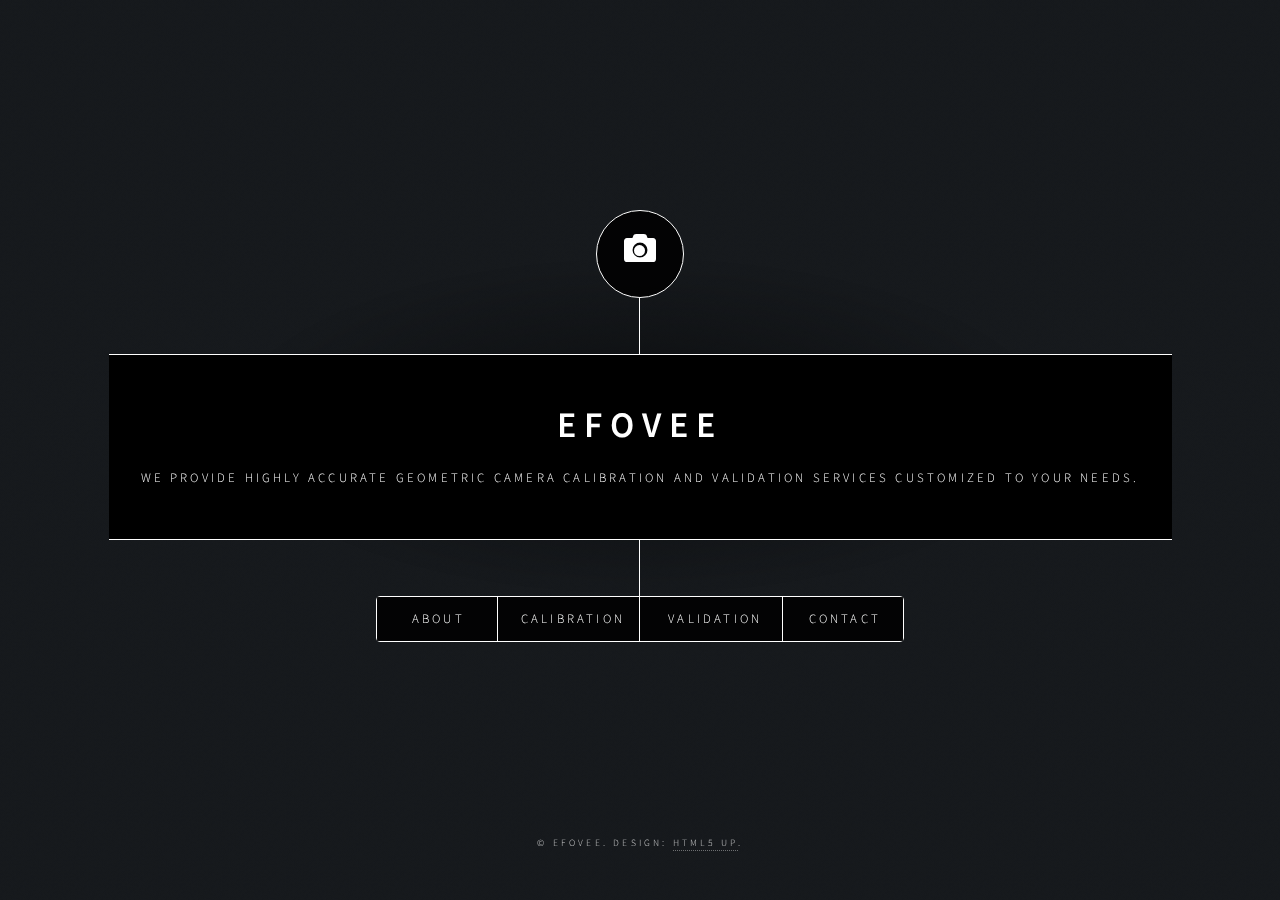
==== index.html @ 754b1de0 "updated gif on about section" ====
<!DOCTYPE HTML>
<!--
	Dimension by HTML5 UP
	html5up.net | @ajlkn
	Free for personal and commercial use under the CCA 3.0 license (html5up.net/license)
-->
<html>
	<head>
		<title>Efovee</title>
		<meta charset="utf-8" />
		<meta name="viewport" content="width=device-width, initial-scale=1, user-scalable=no" />
		<link rel="stylesheet" href="assets/css/main.css" />
		<link href="//maxcdn.bootstrapcdn.com/font-awesome/4.1.0/css/font-awesome.min.css" rel="stylesheet">
		<link href="https://use.fontawesome.com/releases/v5.7.2/css/all.css" rel="stylesheet">
		<noscript><link rel="stylesheet" href="assets/css/noscript.css" /></noscript>
	</head>
	<body class="is-preload">

		<!-- Wrapper -->
			<div id="wrapper">

				<!-- Header -->
					<header id="header">
						<div class="logo">
							<i class="fa fa-camera fa-2x"></i>
						</div>
						<div class="content">
							<div class="inner">
								<h1>Efovee</h1>
								<p>We provide highly accurate geometric camera calibration and validation services customized to your needs.</p>
							</div>
						</div>
						<nav>
							<ul>
								<li><a href="#About">About</a></li>
								<li><a href="#Calibration">Calibration</a></li>
								<li><a href="#Validation">Validation</a></li>
								<li><a href="#Contact">Contact</a></li>
								<!--<li><a href="#elements">Elements</a></li>-->
							</ul>
						</nav>
					</header>

				<!-- Main -->
					<div id="main">

						<!-- Intro -->
							<article id="About">
								<h2 class="major">About</h2>
								<!-- <span class="image main"><img width="100" src="images/legend.png" alt="" /></span> -->
								<p>Efovee provides custom geometric camera calibration and validation services for your camera's needs.</a></p>
								<p>Geometric calibration is becoming increasingly more important in machine vision industries such as automotive, aerospace, and many others. Machine vision cameras are rapidly improving in quality every year, but the demand for accuracy is increasingly stringent. At Efovee we strive to understand your camera's accuracy needs, and we provide meaningful feedback on what accuracies can be achieved - more than just reprojection error.</p>
								<span class="image main"><img src="images/captureplan_.gif" alt="" /></span>
								<p>&nbsp</p>
								<h3 style="text-align:center">Efovee currently provides the following services to its customers:</h3>
								<p>&nbsp</p>
								<i class="fa fa-camera" style="float:left"></i>
								<h4 style="text-indent: 25px">  Camera Calibration</h4>
								<p>Efovee calibrates your cameras for you. We provide custom calibration to get the highest accuracy camera model possible.</p>
								<i class="fa fa-ruler" style="float:left"></i>
								<h4 style="text-indent: 25px">  Benchmarking</h4>
								<p>Efovee tests your cameras to determine what accuracies can be achieved, to perform competitor analysis, or assess feasibility.</p>
								<i class="fa fa-sliders" style="float:left"></i>
								<h4 style="text-indent: 25px">  Validation and Analytics</h4>
								<p>Efovee validates your cameras at range providing you with a meaningful real world understanding of your camera's calibration accuracy.</p>
								<p>&nbsp</p>
								<h4 style="margin-bottom:25px">Efovee is currently working on the following features...</h4>
								<i class="fa fa-wifi" style="float:left"></i>
								<h4 style="text-indent: 25px">  Online API</h4>
								<p>If you already have your own calibration setup, you can call the Efovee API to calibrate your cameras.</p>
								<i class="fa fa-laptop-code" style="float:left"></i>
								<h4 style="text-indent: 25px">  Test Fixture</h4>
								<p>Efovee is developing a calibration machine that will automate the calibration process. Current calibration runtime is around 10-20 seconds depending on field of view.</p>
							</article>

						<!-- Work -->
							<article id="Calibration">
								<h2 class="major">Calibration</h2>
								<p>Efovee provides custom geometric calibration solutions to get the best accuracy model derived from your cameras. We are able to meet very tight accuracy requirements achieving accuracies orders of magnitude lower than open source alternatives and competitors.</p>
								<p>We achieve such accuracies by customizing unique solutions for every camera module. Our calibration process and software are very flexible, so Efovee is easily tailored to your needs for a quick turnaround time. Calibration statistics are also provided which will help you understand how your camera meaningfully performs in practice.</p>
								<h3>Calibration Example:</h3>
								<img src="images/legend.png" style="width:20%; margin-right:1.5%" align="right" alt="Legend - Red: Detected Points Green: Reprojected Points" />
								<body>
									<center><embed style='display:block' src="./images/image_0.html" height="500" width=100%></embed></center>
									<center><embed style='display:block' src="./images/image_1.html" height="500" width=100%></embed></center>
									<center><embed style='display:block' src="./images/image_2.html" height="500" width=100%></embed></center>
									<p>&nbsp</p>
									<center><embed style='display:block' src="./images/reprojection_error.png" width=100%></embed></center>
								</body>
								<p><b>*Lens: <a href="https://www.arducam.com/product/m40180h10-2/">Arducam M40180H10 (100deg)</a></b> | <b>Sensor: <a href="https://www.arducam.com/product/arducam-1080p-low-light-low-distortion-usb-camera-module-with-microphones-2mp-sony-cmos-imx323-mini-uvc-usb2-0-webcam-board-with-3-3ft-1m-cable-for-windows-linux-android-and-mac-os/">Sony IMX323</a></b></p>
								<h3>Results:</h3>
								<p><b>Focal Length (FLx, FLy): [782.4555721748328 781.1069995503218] <br>
								Principal Point (PPx, PPy): [942.6003209107129 , 550.7687616615057] <br>
								Center of Distortion (CoDx, CoDy): [944.872667906343 , 553.0388902378644] <br>
								Distortion Coefficients (k1....kn): [-8.62715229e-04, -6.58635305e-04, -7.96401981e-04, -4.27027830e-04, -2.81477023e-06, -9.33947521e-04]</b></p>
							</article>

						<!-- About -->
							<article id="Validation">
								<h2 class="major">Validation</h2>
								<p>Reprojection error is certainly a meaningful statistic ubiquitous to geometric camera calibration, but reprojection error may be biased by the bundle adjustment while estimating the parameters resulting in an inaccurate calibration. </p>
								<p>So how does the camera perform in reality?</p>
								<p>At Efovee, we validate cameras at range in order to provide you with meaningful statistics about how your camera is performing in reality. This test is done as means of validating a camera calibration ensuring that overall calibration accuracy is statistically significant.</p>
								<span class="image main"><img src="images/validation_setup.png" alt="" /></span>
								<center><embed style='display:block' src="./images/validation_images.jpg" width=100%></embed></center>
								<p>&nbsp</p>
								<center><embed style='display:block' src="./images/efovee_errorplot.png" width=100%></embed></center>
								<p><b>*Lens: <a href="https://www.arducam.com/product/m40180h10-2/">Arducam M40180H10 (100deg)</a></b> | <b>Sensor: <a href="https://www.arducam.com/product/arducam-1080p-low-light-low-distortion-usb-camera-module-with-microphones-2mp-sony-cmos-imx323-mini-uvc-usb2-0-webcam-board-with-3-3ft-1m-cable-for-windows-linux-android-and-mac-os/">Sony IMX323</a></b></p>
								<center><embed style='display:block' src="./images/reprojectionerror.html" width=100%></embed></center>
								<p>&nbsp</p>
								<h3><b><u>OpenCV Comparison</u></b></h3>
								<p>It can be seen that Efovee's method is 100 times more accurate than open source alternatives - such as OpenCV - which is accurate on the order of meters, not millimeters. 20% error is equal to 1.4m measured to model distance error.</p>
								<center><embed style='display:block' src="./images/opencv_errorplot.png" width=100%></embed></center>
								<p>&nbsp</p>
								<h4>Typical Recommended OpenCV Capture Plan</h4>
								<span class="image main"><img src="images/opencv_captureplan.png" alt="" /></span>
							</article>

						<!-- Contact -->
							<article id="Contact">
								<h2 class="major">Contact</h2>
								<form method="post" action="https://formsubmit.co/e025fb56659c5836b9d246b00911af29">
									<div class="fields">
										<div class="field half">
											<label for="name">Name</label>
											<input type="text" name="name" id="name" />
										</div>
										<div class="field half">
											<label for="email">Email</label>
											<input type="text" name="email" id="email" />
										</div>
										<div class="field">
											<label for="message">Message</label>
											<textarea name="message" id="message" rows="4"></textarea>
										</div>
									</div>
									<ul class="actions">
										<li><input type="submit" value="Send Message" class="primary" /></li>
										<li><input type="reset" value="Reset" /></li>
									</ul>
								</form>
								<ul class="icons">
									<!-- <li><a href="#" class="icon brands fa-twitter"><span class="label">Twitter</span></a></li>
									<li><a href="#" class="icon brands fa-facebook-f"><span class="label">Facebook</span></a></li>
									<li><a href="#" class="icon brands fa-instagram"><span class="label">Instagram</span></a></li>
									<li><a href="#" class="icon brands fa-github"><span class="label">GitHub</span></a></li> -->
								</ul>
							</article>

						<!-- Elements -->
							<article id="elements">
								<h2 class="major">Elements</h2>

								<section>
									<h3 class="major">Text</h3>
									<p>This is <b>bold</b> and this is <strong>strong</strong>. This is <i>italic</i> and this is <em>emphasized</em>.
									This is <sup>superscript</sup> text and this is <sub>subscript</sub> text.
									This is <u>underlined</u> and this is code: <code>for (;;) { ... }</code>. Finally, <a href="#">this is a link</a>.</p>
									<hr />
									<h2>Heading Level 2</h2>
									<h3>Heading Level 3</h3>
									<h4>Heading Level 4</h4>
									<h5>Heading Level 5</h5>
									<h6>Heading Level 6</h6>
									<hr />
									<h4>Blockquote</h4>
									<blockquote>Fringilla nisl. Donec accumsan interdum nisi, quis tincidunt felis sagittis eget tempus euismod. Vestibulum ante ipsum primis in faucibus vestibulum. Blandit adipiscing eu felis iaculis volutpat ac adipiscing accumsan faucibus. Vestibulum ante ipsum primis in faucibus lorem ipsum dolor sit amet nullam adipiscing eu felis.</blockquote>
									<h4>Preformatted</h4>
									<pre><code>i = 0;

while (!deck.isInOrder()) {
    print 'Iteration ' + i;
    deck.shuffle();
    i++;
}

print 'It took ' + i + ' iterations to sort the deck.';</code></pre>
								</section>

								<section>
									<h3 class="major">Lists</h3>

									<h4>Unordered</h4>
									<ul>
										<li>Dolor pulvinar etiam.</li>
										<li>Sagittis adipiscing.</li>
										<li>Felis enim feugiat.</li>
									</ul>

									<h4>Alternate</h4>
									<ul class="alt">
										<li>Dolor pulvinar etiam.</li>
										<li>Sagittis adipiscing.</li>
										<li>Felis enim feugiat.</li>
									</ul>

									<h4>Ordered</h4>
									<ol>
										<li>Dolor pulvinar etiam.</li>
										<li>Etiam vel felis viverra.</li>
										<li>Felis enim feugiat.</li>
										<li>Dolor pulvinar etiam.</li>
										<li>Etiam vel felis lorem.</li>
										<li>Felis enim et feugiat.</li>
									</ol>
									<h4>Icons</h4>
									<ul class="icons">
										<li><a href="#" class="icon brands fa-twitter"><span class="label">Twitter</span></a></li>
										<li><a href="#" class="icon brands fa-facebook-f"><span class="label">Facebook</span></a></li>
										<li><a href="#" class="icon brands fa-instagram"><span class="label">Instagram</span></a></li>
										<li><a href="#" class="icon brands fa-github"><span class="label">Github</span></a></li>
									</ul>

									<h4>Actions</h4>
									<ul class="actions">
										<li><a href="#" class="button primary">Default</a></li>
										<li><a href="#" class="button">Default</a></li>
									</ul>
									<ul class="actions stacked">
										<li><a href="#" class="button primary">Default</a></li>
										<li><a href="#" class="button">Default</a></li>
									</ul>
								</section>

								<section>
									<h3 class="major">Table</h3>
									<h4>Default</h4>
									<div class="table-wrapper">
										<table>
											<thead>
												<tr>
													<th>Name</th>
													<th>Description</th>
													<th>Price</th>
												</tr>
											</thead>
											<tbody>
												<tr>
													<td>Item One</td>
													<td>Ante turpis integer aliquet porttitor.</td>
													<td>29.99</td>
												</tr>
												<tr>
													<td>Item Two</td>
													<td>Vis ac commodo adipiscing arcu aliquet.</td>
													<td>19.99</td>
												</tr>
												<tr>
													<td>Item Three</td>
													<td> Morbi faucibus arcu accumsan lorem.</td>
													<td>29.99</td>
												</tr>
												<tr>
													<td>Item Four</td>
													<td>Vitae integer tempus condimentum.</td>
													<td>19.99</td>
												</tr>
												<tr>
													<td>Item Five</td>
													<td>Ante turpis integer aliquet porttitor.</td>
													<td>29.99</td>
												</tr>
											</tbody>
											<tfoot>
												<tr>
													<td colspan="2"></td>
													<td>100.00</td>
												</tr>
											</tfoot>
										</table>
									</div>

									<h4>Alternate</h4>
									<div class="table-wrapper">
										<table class="alt">
											<thead>
												<tr>
													<th>Name</th>
													<th>Description</th>
													<th>Price</th>
												</tr>
											</thead>
											<tbody>
												<tr>
													<td>Item One</td>
													<td>Ante turpis integer aliquet porttitor.</td>
													<td>29.99</td>
												</tr>
												<tr>
													<td>Item Two</td>
													<td>Vis ac commodo adipiscing arcu aliquet.</td>
													<td>19.99</td>
												</tr>
												<tr>
													<td>Item Three</td>
													<td> Morbi faucibus arcu accumsan lorem.</td>
													<td>29.99</td>
												</tr>
												<tr>
													<td>Item Four</td>
													<td>Vitae integer tempus condimentum.</td>
													<td>19.99</td>
												</tr>
												<tr>
													<td>Item Five</td>
													<td>Ante turpis integer aliquet porttitor.</td>
													<td>29.99</td>
												</tr>
											</tbody>
											<tfoot>
												<tr>
													<td colspan="2"></td>
													<td>100.00</td>
												</tr>
											</tfoot>
										</table>
									</div>
								</section>

								<section>
									<h3 class="major">Buttons</h3>
									<ul class="actions">
										<li><a href="#" class="button primary">Primary</a></li>
										<li><a href="#" class="button">Default</a></li>
									</ul>
									<ul class="actions">
										<li><a href="#" class="button">Default</a></li>
										<li><a href="#" class="button small">Small</a></li>
									</ul>
									<ul class="actions">
										<li><a href="#" class="button primary icon solid fa-download">Icon</a></li>
										<li><a href="#" class="button icon solid fa-download">Icon</a></li>
									</ul>
									<ul class="actions">
										<li><span class="button primary disabled">Disabled</span></li>
										<li><span class="button disabled">Disabled</span></li>
									</ul>
								</section>

								<section>
									<h3 class="major">Form</h3>
									<form method="post" action="#">
										<div class="fields">
											<div class="field half">
												<label for="demo-name">Name</label>
												<input type="text" name="demo-name" id="demo-name" value="" placeholder="Jane Doe" />
											</div>
											<div class="field half">
												<label for="demo-email">Email</label>
												<input type="email" name="demo-email" id="demo-email" value="" placeholder="jane@untitled.tld" />
											</div>
											<div class="field">
												<label for="demo-category">Category</label>
												<select name="demo-category" id="demo-category">
													<option value="">-</option>
													<option value="1">Manufacturing</option>
													<option value="1">Shipping</option>
													<option value="1">Administration</option>
													<option value="1">Human Resources</option>
												</select>
											</div>
											<div class="field half">
												<input type="radio" id="demo-priority-low" name="demo-priority" checked>
												<label for="demo-priority-low">Low</label>
											</div>
											<div class="field half">
												<input type="radio" id="demo-priority-high" name="demo-priority">
												<label for="demo-priority-high">High</label>
											</div>
											<div class="field half">
												<input type="checkbox" id="demo-copy" name="demo-copy">
												<label for="demo-copy">Email me a copy</label>
											</div>
											<div class="field half">
												<input type="checkbox" id="demo-human" name="demo-human" checked>
												<label for="demo-human">Not a robot</label>
											</div>
											<div class="field">
												<label for="demo-message">Message</label>
												<textarea name="demo-message" id="demo-message" placeholder="Enter your message" rows="6"></textarea>
											</div>
										</div>
										<ul class="actions">
											<li><input type="submit" value="Send Message" class="primary" /></li>
											<li><input type="reset" value="Reset" /></li>
										</ul>
									</form>
								</section>

							</article>

					</div>

				<!-- Footer -->
					<footer id="footer">
						<p class="copyright">&copy; Efovee. Design: <a href="https://html5up.net">HTML5 UP</a>.</p>
					</footer>

			</div>

		<!-- BG -->
			<div id="bg"></div>

		<!-- Scripts -->
			<script src="assets/js/jquery.min.js"></script>
			<script src="assets/js/browser.min.js"></script>
			<script src="assets/js/breakpoints.min.js"></script>
			<script src="assets/js/util.js"></script>
			<script src="assets/js/main.js"></script>

	</body>
</html>
---- assets/css/main.css ----
@import url(fontawesome-all.min.css);
@import url("https://fonts.googleapis.com/css?family=Source+Sans+Pro:300italic,600italic,300,600");

/*
	Dimension by HTML5 UP
	html5up.net | @ajlkn
	Free for personal and commercial use under the CCA 3.0 license (html5up.net/license)
*/

html, body, div, span, applet, object,
iframe, h1, h2, h3, h4, h5, h6, p, blockquote,
pre, a, abbr, acronym, address, big, cite,
code, del, dfn, em, img, ins, kbd, q, s, samp,
small, strike, strong, sub, sup, tt, var, b,
u, i, center, dl, dt, dd, ol, ul, li, fieldset,
form, label, legend, table, caption, tbody,
tfoot, thead, tr, th, td, article, aside,
canvas, details, embed, figure, figcaption,
footer, header, hgroup, menu, nav, output, ruby,
section, summary, time, mark, audio, video {
	margin: 0;
	padding: 0;
	border: 0;
	font-size: 100%;
	font: inherit;
	vertical-align: baseline;}

article, aside, details, figcaption, figure,
footer, header, hgroup, menu, nav, section {
	display: block;}

body {
	line-height: 1;
}

ol, ul {
	list-style: none;
}

blockquote, q {
	quotes: none;
}

	blockquote:before, blockquote:after, q:before, q:after {
		content: '';
		content: none;
	}

table {
	border-collapse: collapse;
	border-spacing: 0;
}

body {
	-webkit-text-size-adjust: none;
}

mark {
	background-color: transparent;
	color: inherit;
}

input::-moz-focus-inner {
	border: 0;
	padding: 0;
}

input, select, textarea {
	-moz-appearance: none;
	-webkit-appearance: none;
	-ms-appearance: none;
	appearance: none;
}

/* Basic */

	@-ms-viewport {
		width: device-width;
	}

	@media screen and (max-width: 480px) {

		html, body {
			min-width: 320px;
		}

	}

	html {
		box-sizing: border-box;
	}

	*, *:before, *:after {
		box-sizing: inherit;
	}

	body {
		background: #1b1f22;
	}

		body.is-preload *, body.is-preload *:before, body.is-preload *:after {
			-moz-animation: none !important;
			-webkit-animation: none !important;
			-ms-animation: none !important;
			animation: none !important;
			-moz-transition: none !important;
			-webkit-transition: none !important;
			-ms-transition: none !important;
			transition: none !important;
		}

/* Type */

	html {
		font-size: 16pt;
	}

		@media screen and (max-width: 1680px) {

			html {
				font-size: 12pt;
			}

		}

		@media screen and (max-width: 736px) {

			html {
				font-size: 11pt;
			}

		}

		@media screen and (max-width: 360px) {

			html {
				font-size: 10pt;
			}

		}

	body, input, select, textarea {
		color: #ffffff;
		font-family: "Source Sans Pro", sans-serif;
		font-weight: 300;
		font-size: 1rem;
		line-height: 1.65;
	}

	a {
		-moz-transition: color 0.2s ease-in-out, background-color 0.2s ease-in-out, border-bottom-color 0.2s ease-in-out;
		-webkit-transition: color 0.2s ease-in-out, background-color 0.2s ease-in-out, border-bottom-color 0.2s ease-in-out;
		-ms-transition: color 0.2s ease-in-out, background-color 0.2s ease-in-out, border-bottom-color 0.2s ease-in-out;
		transition: color 0.2s ease-in-out, background-color 0.2s ease-in-out, border-bottom-color 0.2s ease-in-out;
		border-bottom: dotted 1px rgba(255, 255, 255, 0.5);
		text-decoration: none;
		color: inherit;
	}

		a:hover {
			border-bottom-color: transparent;
		}

	strong, b {
		color: #ffffff;
		font-weight: 600;
	}

	em, i {
		font-style: italic;
	}

	p {
		margin: 0 0 2rem 0;
	}

	h1, h2, h3, h4, h5, h6 {
		color: #ffffff;
		font-weight: 600;
		line-height: 1.5;
		margin: 0 0 1rem 0;
		text-transform: uppercase;
		letter-spacing: 0.2rem;
	}

		h1 a, h2 a, h3 a, h4 a, h5 a, h6 a {
			color: inherit;
			text-decoration: none;
		}

		h1.major, h2.major, h3.major, h4.major, h5.major, h6.major {
			border-bottom: solid 1px #ffffff;
			width: -moz-max-content;
			width: -webkit-max-content;
			width: -ms-max-content;
			width: max-content;
			padding-bottom: 0.5rem;
			margin: 0 0 2rem 0;
		}

	h1 {
		font-size: 2.25rem;
		line-height: 1.3;
		letter-spacing: 0.5rem;
	}

	h2 {
		font-size: 1.5rem;
		line-height: 1.4;
		letter-spacing: 0.5rem;
	}

	h3 {
		font-size: 1rem;
	}

	h4 {
		font-size: 0.8rem;
	}

	h5 {
		font-size: 0.7rem;
	}

	h6 {
		font-size: 0.6rem;
	}

	@media screen and (max-width: 736px) {

		h1 {
			font-size: 1.75rem;
			line-height: 1.4;
		}

		h2 {
			font-size: 1.25em;
			line-height: 1.5;
		}

	}

	sub {
		font-size: 0.8rem;
		position: relative;
		top: 0.5rem;
	}

	sup {
		font-size: 0.8rem;
		position: relative;
		top: -0.5rem;
	}

	blockquote {
		border-left: solid 4px #ffffff;
		font-style: italic;
		margin: 0 0 2rem 0;
		padding: 0.5rem 0 0.5rem 2rem;
	}

	code {
		background: rgba(255, 255, 255, 0.075);
		border-radius: 4px;
		font-family: "Courier New", monospace;
		font-size: 0.9rem;
		margin: 0 0.25rem;
		padding: 0.25rem 0.65rem;
	}

	pre {
		-webkit-overflow-scrolling: touch;
		font-family: "Courier New", monospace;
		font-size: 0.9rem;
		margin: 0 0 2rem 0;
	}

		pre code {
			display: block;
			line-height: 1.75;
			padding: 1rem 1.5rem;
			overflow-x: auto;
		}

	hr {
		border: 0;
		border-bottom: solid 1px #ffffff;
		margin: 2.75rem 0;
	}

	.align-left {
		text-align: left;
	}

	.align-center {
		text-align: center;
	}

	.align-right {
		text-align: right;
	}

/* Form */

	form {
		margin: 0 0 2rem 0;
	}

		form > :last-child {
			margin-bottom: 0;
		}

		form > .fields {
			display: -moz-flex;
			display: -webkit-flex;
			display: -ms-flex;
			display: flex;
			-moz-flex-wrap: wrap;
			-webkit-flex-wrap: wrap;
			-ms-flex-wrap: wrap;
			flex-wrap: wrap;
			width: calc(100% + 3rem);
			margin: -1.5rem 0 2rem -1.5rem;
		}

			form > .fields > .field {
				-moz-flex-grow: 0;
				-webkit-flex-grow: 0;
				-ms-flex-grow: 0;
				flex-grow: 0;
				-moz-flex-shrink: 0;
				-webkit-flex-shrink: 0;
				-ms-flex-shrink: 0;
				flex-shrink: 0;
				padding: 1.5rem 0 0 1.5rem;
				width: calc(100% - 1.5rem);
			}

				form > .fields > .field.half {
					width: calc(50% - 0.75rem);
				}

				form > .fields > .field.third {
					width: calc(100%/3 - 0.5rem);
				}

				form > .fields > .field.quarter {
					width: calc(25% - 0.375rem);
				}

		@media screen and (max-width: 480px) {

			form > .fields {
				width: calc(100% + 3rem);
				margin: -1.5rem 0 2rem -1.5rem;
			}

				form > .fields > .field {
					padding: 1.5rem 0 0 1.5rem;
					width: calc(100% - 1.5rem);
				}

					form > .fields > .field.half {
						width: calc(100% - 1.5rem);
					}

					form > .fields > .field.third {
						width: calc(100% - 1.5rem);
					}

					form > .fields > .field.quarter {
						width: calc(100% - 1.5rem);
					}

		}

	label {
		color: #ffffff;
		display: block;
		font-size: 0.8rem;
		font-weight: 300;
		letter-spacing: 0.2rem;
		line-height: 1.5;
		margin: 0 0 1rem 0;
		text-transform: uppercase;
	}

	input[type="text"],
	input[type="password"],
	input[type="email"],
	input[type="tel"],
	select,
	textarea {
		-moz-appearance: none;
		-webkit-appearance: none;
		-ms-appearance: none;
		appearance: none;
		-moz-transition: border-color 0.2s ease-in-out, box-shadow 0.2s ease-in-out, background-color 0.2s ease-in-out;
		-webkit-transition: border-color 0.2s ease-in-out, box-shadow 0.2s ease-in-out, background-color 0.2s ease-in-out;
		-ms-transition: border-color 0.2s ease-in-out, box-shadow 0.2s ease-in-out, background-color 0.2s ease-in-out;
		transition: border-color 0.2s ease-in-out, box-shadow 0.2s ease-in-out, background-color 0.2s ease-in-out;
		background-color: transparent;
		border-radius: 4px;
		border: solid 1px #ffffff;
		color: inherit;
		display: block;
		outline: 0;
		padding: 0 1rem;
		text-decoration: none;
		width: 100%;
	}

		input[type="text"]:invalid,
		input[type="password"]:invalid,
		input[type="email"]:invalid,
		input[type="tel"]:invalid,
		select:invalid,
		textarea:invalid {
			box-shadow: none;
		}

		input[type="text"]:focus,
		input[type="password"]:focus,
		input[type="email"]:focus,
		input[type="tel"]:focus,
		select:focus,
		textarea:focus {
			background: rgba(255, 255, 255, 0.075);
			border-color: #ffffff;
			box-shadow: 0 0 0 1px #ffffff;
		}

	select {
		background-image: url("data:image/svg+xml;charset=utf8,%3Csvg xmlns='http://www.w3.org/2000/svg' width='40' height='40' preserveAspectRatio='none' viewBox='0 0 40 40'%3E%3Cpath d='M9.4,12.3l10.4,10.4l10.4-10.4c0.2-0.2,0.5-0.4,0.9-0.4c0.3,0,0.6,0.1,0.9,0.4l3.3,3.3c0.2,0.2,0.4,0.5,0.4,0.9 c0,0.4-0.1,0.6-0.4,0.9L20.7,31.9c-0.2,0.2-0.5,0.4-0.9,0.4c-0.3,0-0.6-0.1-0.9-0.4L4.3,17.3c-0.2-0.2-0.4-0.5-0.4-0.9 c0-0.4,0.1-0.6,0.4-0.9l3.3-3.3c0.2-0.2,0.5-0.4,0.9-0.4S9.1,12.1,9.4,12.3z' fill='%23ffffff' /%3E%3C/svg%3E");
		background-size: 1.25rem;
		background-repeat: no-repeat;
		background-position: calc(100% - 1rem) center;
		height: 2.75rem;
		padding-right: 2.75rem;
		text-overflow: ellipsis;
	}

		select option {
			color: #ffffff;
			background: #1b1f22;
		}

		select:focus::-ms-value {
			background-color: transparent;
		}

		select::-ms-expand {
			display: none;
		}

	input[type="text"],
	input[type="password"],
	input[type="email"],
	select {
		height: 2.75rem;
	}

	textarea {
		padding: 0.75rem 1rem;
	}

	input[type="checkbox"],
	input[type="radio"] {
		-moz-appearance: none;
		-webkit-appearance: none;
		-ms-appearance: none;
		appearance: none;
		display: block;
		float: left;
		margin-right: -2rem;
		opacity: 0;
		width: 1rem;
		z-index: -1;
	}

		input[type="checkbox"] + label,
		input[type="radio"] + label {
			text-decoration: none;
			-moz-user-select: none;
			-webkit-user-select: none;
			-ms-user-select: none;
			user-select: none;
			color: #ffffff;
			cursor: pointer;
			display: inline-block;
			font-size: 0.8rem;
			font-weight: 300;
			margin: 0 0 0.5rem 0;
			padding-left: 2.65rem;
			padding-right: 0.75rem;
			position: relative;
		}

			input[type="checkbox"] + label:before,
			input[type="radio"] + label:before {
				-moz-osx-font-smoothing: grayscale;
				-webkit-font-smoothing: antialiased;
				display: inline-block;
				font-style: normal;
				font-variant: normal;
				text-rendering: auto;
				line-height: 1;
				text-transform: none !important;
				font-family: 'Font Awesome 5 Free';
				font-weight: 900;
			}

			input[type="checkbox"] + label:before,
			input[type="radio"] + label:before {
				-moz-transition: border-color 0.2s ease-in-out, box-shadow 0.2s ease-in-out, background-color 0.2s ease-in-out;
				-webkit-transition: border-color 0.2s ease-in-out, box-shadow 0.2s ease-in-out, background-color 0.2s ease-in-out;
				-ms-transition: border-color 0.2s ease-in-out, box-shadow 0.2s ease-in-out, background-color 0.2s ease-in-out;
				transition: border-color 0.2s ease-in-out, box-shadow 0.2s ease-in-out, background-color 0.2s ease-in-out;
				border-radius: 4px;
				border: solid 1px #ffffff;
				content: '';
				display: inline-block;
				height: 1.65rem;
				left: 0;
				line-height: 1.65rem;
				position: absolute;
				text-align: center;
				top: -0.15rem;
				width: 1.65rem;
			}

		input[type="checkbox"]:checked + label:before,
		input[type="radio"]:checked + label:before {
			background: #ffffff !important;
			border-color: #ffffff !important;
			color: #1b1f22;
			content: '\f00c';
		}

		input[type="checkbox"]:focus + label:before,
		input[type="radio"]:focus + label:before {
			background: rgba(255, 255, 255, 0.075);
			border-color: #ffffff;
			box-shadow: 0 0 0 1px #ffffff;
		}

	input[type="checkbox"] + label:before {
		border-radius: 4px;
	}

	input[type="radio"] + label:before {
		border-radius: 100%;
	}

	::-webkit-input-placeholder {
		color: rgba(255, 255, 255, 0.5) !important;
		opacity: 1.0;
	}

	:-moz-placeholder {
		color: rgba(255, 255, 255, 0.5) !important;
		opacity: 1.0;
	}

	::-moz-placeholder {
		color: rgba(255, 255, 255, 0.5) !important;
		opacity: 1.0;
	}

	:-ms-input-placeholder {
		color: rgba(255, 255, 255, 0.5) !important;
		opacity: 1.0;
	}

	.formerize-placeholder {
		color: rgba(255, 255, 255, 0.5) !important;
		opacity: 1.0;
	}

/* Box */

	.box {
		border-radius: 4px;
		border: solid 1px #ffffff;
		margin-bottom: 2rem;
		padding: 1.5em;
	}

		.box > :last-child,
		.box > :last-child > :last-child,
		.box > :last-child > :last-child > :last-child {
			margin-bottom: 0;
		}

		.box.alt {
			border: 0;
			border-radius: 0;
			padding: 0;
		}

/* Icon */

	.icon {
		text-decoration: none;
		border-bottom: none;
		position: relative;
	}

		.icon:before {
			-moz-osx-font-smoothing: grayscale;
			-webkit-font-smoothing: antialiased;
			display: inline-block;
			font-style: normal;
			font-variant: normal;
			text-rendering: auto;
			line-height: 1;
			text-transform: none !important;
			font-family: 'Font Awesome 5 Free';
			font-weight: 400;
		}

		.icon > .label {
			display: none;
		}

		.icon:before {
			line-height: inherit;
		}

		.icon.solid:before {
			font-weight: 900;
		}

		.icon.brands:before {
			font-family: 'Font Awesome 5 Brands';
		}

/* Image */

	.image {
		border-radius: 4px;
		border: 0;
		display: inline-block;
		position: relative;
	}

		.image:before {
			pointer-events: none;
			background-image: url("../../images/overlay.png");
			background-color: rgba(19, 21, 25, 0.5);
			border-radius: 4px;
			content: '';
			display: block;
			height: 100%;
			left: 0;
			opacity: 0.5;
			position: absolute;
			top: 0;
			width: 100%;
		}

		.image img {
			border-radius: 4px;
			display: block;
		}

		.image.left, .image.right {
			max-width: 40%;
		}

			.image.left img, .image.right img {
				width: 100%;
			}

		.image.left {
			float: left;
			padding: 0 1.5em 1em 0;
			top: 0.25em;
		}

		.image.right {
			float: right;
			padding: 0 0 1em 1.5em;
			top: 0.25em;
		}

		.image.fit {
			display: block;
			margin: 0 0 2rem 0;
			width: 100%;
		}

			.image.fit img {
				width: 100%;
			}

		.image.main {
			display: block;
			margin: 2.5rem 0;
			width: 100%;
		}

			.image.main img {
				width: 100%;
			}

		@media screen and (max-width: 736px) {

			.image.main {
				margin: 2rem 0;
			}

		}

		@media screen and (max-width: 480px) {

			.image.main {
				margin: 1.5rem 0;
			}

		}

/* List */

	ol {
		list-style: decimal;
		margin: 0 0 2rem 0;
		padding-left: 1.25em;
	}

		ol li {
			padding-left: 0.25em;
		}

	ul {
		list-style: disc;
		margin: 0 0 2rem 0;
		padding-left: 1em;
	}

		ul li {
			padding-left: 0.5em;
		}

		ul.alt {
			list-style: none;
			padding-left: 0;
		}

			ul.alt li {
				border-top: solid 1px #ffffff;
				padding: 0.5em 0;
			}

				ul.alt li:first-child {
					border-top: 0;
					padding-top: 0;
				}

	dl {
		margin: 0 0 2rem 0;
	}

		dl dt {
			display: block;
			font-weight: 600;
			margin: 0 0 1rem 0;
		}

		dl dd {
			margin-left: 2rem;
		}

/* Actions */

	ul.actions {
		display: -moz-flex;
		display: -webkit-flex;
		display: -ms-flex;
		display: flex;
		cursor: default;
		list-style: none;
		margin-left: -1rem;
		padding-left: 0;
	}

		ul.actions li {
			padding: 0 0 0 1rem;
			vertical-align: middle;
		}

		ul.actions.special {
			-moz-justify-content: center;
			-webkit-justify-content: center;
			-ms-justify-content: center;
			justify-content: center;
			width: 100%;
			margin-left: 0;
		}

			ul.actions.special li:first-child {
				padding-left: 0;
			}

		ul.actions.stacked {
			-moz-flex-direction: column;
			-webkit-flex-direction: column;
			-ms-flex-direction: column;
			flex-direction: column;
			margin-left: 0;
		}

			ul.actions.stacked li {
				padding: 1.3rem 0 0 0;
			}

				ul.actions.stacked li:first-child {
					padding-top: 0;
				}

		ul.actions.fit {
			width: calc(100% + 1rem);
		}

			ul.actions.fit li {
				-moz-flex-grow: 1;
				-webkit-flex-grow: 1;
				-ms-flex-grow: 1;
				flex-grow: 1;
				-moz-flex-shrink: 1;
				-webkit-flex-shrink: 1;
				-ms-flex-shrink: 1;
				flex-shrink: 1;
				width: 100%;
			}

				ul.actions.fit li > * {
					width: 100%;
				}

			ul.actions.fit.stacked {
				width: 100%;
			}

		@media screen and (max-width: 480px) {

			ul.actions:not(.fixed) {
				-moz-flex-direction: column;
				-webkit-flex-direction: column;
				-ms-flex-direction: column;
				flex-direction: column;
				margin-left: 0;
				width: 100% !important;
			}

				ul.actions:not(.fixed) li {
					-moz-flex-grow: 1;
					-webkit-flex-grow: 1;
					-ms-flex-grow: 1;
					flex-grow: 1;
					-moz-flex-shrink: 1;
					-webkit-flex-shrink: 1;
					-ms-flex-shrink: 1;
					flex-shrink: 1;
					padding: 1rem 0 0 0;
					text-align: center;
					width: 100%;
				}

					ul.actions:not(.fixed) li > * {
						width: 100%;
					}

					ul.actions:not(.fixed) li:first-child {
						padding-top: 0;
					}

					ul.actions:not(.fixed) li input[type="submit"],
					ul.actions:not(.fixed) li input[type="reset"],
					ul.actions:not(.fixed) li input[type="button"],
					ul.actions:not(.fixed) li button,
					ul.actions:not(.fixed) li .button {
						width: 100%;
					}

						ul.actions:not(.fixed) li input[type="submit"].icon:before,
						ul.actions:not(.fixed) li input[type="reset"].icon:before,
						ul.actions:not(.fixed) li input[type="button"].icon:before,
						ul.actions:not(.fixed) li button.icon:before,
						ul.actions:not(.fixed) li .button.icon:before {
							margin-left: -0.5em;
						}

		}

/* Icons */

	ul.icons {
		cursor: default;
		list-style: none;
		padding-left: 0;
	}

		ul.icons li {
			display: inline-block;
			padding: 0 0.75em 0 0;
		}

			ul.icons li:last-child {
				padding-right: 0;
			}

			ul.icons li a {
				border-radius: 100%;
				box-shadow: inset 0 0 0 1px #ffffff;
				display: inline-block;
				height: 2.25rem;
				line-height: 2.25rem;
				text-align: center;
				width: 2.25rem;
			}

				ul.icons li a:hover {
					background-color: rgba(255, 255, 255, 0.075);
				}

				ul.icons li a:active {
					background-color: rgba(255, 255, 255, 0.175);
				}

/* Table */

	.table-wrapper {
		-webkit-overflow-scrolling: touch;
		overflow-x: auto;
	}

	table {
		margin: 0 0 2rem 0;
		width: 100%;
	}

		table tbody tr {
			border: solid 1px #ffffff;
			border-left: 0;
			border-right: 0;
		}

			table tbody tr:nth-child(2n + 1) {
				background-color: rgba(255, 255, 255, 0.075);
			}

		table td {
			padding: 0.75em 0.75em;
		}

		table th {
			color: #ffffff;
			font-size: 0.9em;
			font-weight: 600;
			padding: 0 0.75em 0.75em 0.75em;
			text-align: left;
		}

		table thead {
			border-bottom: solid 2px #ffffff;
		}

		table tfoot {
			border-top: solid 2px #ffffff;
		}

		table.alt {
			border-collapse: separate;
		}

			table.alt tbody tr td {
				border: solid 1px #ffffff;
				border-left-width: 0;
				border-top-width: 0;
			}

				table.alt tbody tr td:first-child {
					border-left-width: 1px;
				}

			table.alt tbody tr:first-child td {
				border-top-width: 1px;
			}

			table.alt thead {
				border-bottom: 0;
			}

			table.alt tfoot {
				border-top: 0;
			}

/* Button */

	input[type="submit"],
	input[type="reset"],
	input[type="button"],
	button,
	.button {
		-moz-appearance: none;
		-webkit-appearance: none;
		-ms-appearance: none;
		appearance: none;
		-moz-transition: background-color 0.2s ease-in-out, color 0.2s ease-in-out;
		-webkit-transition: background-color 0.2s ease-in-out, color 0.2s ease-in-out;
		-ms-transition: background-color 0.2s ease-in-out, color 0.2s ease-in-out;
		transition: background-color 0.2s ease-in-out, color 0.2s ease-in-out;
		background-color: transparent;
		border-radius: 4px;
		border: 0;
		box-shadow: inset 0 0 0 1px #ffffff;
		color: #ffffff !important;
		cursor: pointer;
		display: inline-block;
		font-size: 0.8rem;
		font-weight: 300;
		height: 2.75rem;
		letter-spacing: 0.2rem;
		line-height: 2.75rem;
		outline: 0;
		padding: 0 1.25rem 0 1.35rem;
		text-align: center;
		text-decoration: none;
		text-transform: uppercase;
		white-space: nowrap;
	}

		input[type="submit"]:hover,
		input[type="reset"]:hover,
		input[type="button"]:hover,
		button:hover,
		.button:hover {
			background-color: rgba(255, 255, 255, 0.075);
		}

		input[type="submit"]:active,
		input[type="reset"]:active,
		input[type="button"]:active,
		button:active,
		.button:active {
			background-color: rgba(255, 255, 255, 0.175);
		}

		input[type="submit"].icon:before,
		input[type="reset"].icon:before,
		input[type="button"].icon:before,
		button.icon:before,
		.button.icon:before {
			margin-right: 0.5em;
		}

		input[type="submit"].fit,
		input[type="reset"].fit,
		input[type="button"].fit,
		button.fit,
		.button.fit {
			width: 100%;
		}

		input[type="submit"].small,
		input[type="reset"].small,
		input[type="button"].small,
		button.small,
		.button.small {
			font-size: 0.6rem;
			height: 2.0625rem;
			line-height: 2.0625rem;
		}

		input[type="submit"].primary,
		input[type="reset"].primary,
		input[type="button"].primary,
		button.primary,
		.button.primary {
			background-color: #ffffff;
			color: #1b1f22 !important;
			font-weight: 600;
		}

		input[type="submit"].disabled, input[type="submit"]:disabled,
		input[type="reset"].disabled,
		input[type="reset"]:disabled,
		input[type="button"].disabled,
		input[type="button"]:disabled,
		button.disabled,
		button:disabled,
		.button.disabled,
		.button:disabled {
			pointer-events: none;
			cursor: default;
			opacity: 0.25;
		}

	input[type="submit"],
	input[type="reset"],
	input[type="button"],
	button {
		line-height: calc(2.75rem - 2px);
	}

/* BG */

	#bg {
		-moz-transform: scale(1.0);
		-webkit-transform: scale(1.0);
		-ms-transform: scale(1.0);
		transform: scale(1.0);
		-webkit-backface-visibility: hidden;
		position: fixed;
		top: 0;
		left: 0;
		width: 100%;
		height: 100vh;
		z-index: 1;
	}

		#bg:before, #bg:after {
			content: '';
			display: block;
			position: absolute;
			top: 0;
			left: 0;
			width: 100%;
			height: 100%;
		}

		#bg:before {
			-moz-transition: background-color 2.5s ease-in-out;
			-webkit-transition: background-color 2.5s ease-in-out;
			-ms-transition: background-color 2.5s ease-in-out;
			transition: background-color 2.5s ease-in-out;
			-moz-transition-delay: 0.75s;
			-webkit-transition-delay: 0.75s;
			-ms-transition-delay: 0.75s;
			transition-delay: 0.75s;
			background-image: linear-gradient(to top, rgba(19, 21, 25, 0.5), rgba(19, 21, 25, 0.5)), url("../../images/overlay.png");
			background-size: auto,
 256px 256px;
			background-position: center,
 center;
			background-repeat: no-repeat,
 repeat;
			z-index: 2;
		}

		#bg:after {
			-moz-transform: scale(1.125);
			-webkit-transform: scale(1.125);
			-ms-transform: scale(1.125);
			transform: scale(1.125);
			-moz-transition: -moz-transform 0.325s ease-in-out, -moz-filter 0.325s ease-in-out;
			-webkit-transition: -webkit-transform 0.325s ease-in-out, -webkit-filter 0.325s ease-in-out;
			-ms-transition: -ms-transform 0.325s ease-in-out, -ms-filter 0.325s ease-in-out;
			transition: transform 0.325s ease-in-out, filter 0.325s ease-in-out;
			background-image: url("../../images/checkerboard_bg.png");
			background-position: center;
			background-size: cover;
			background-repeat: no-repeat;
			z-index: 1;
		}

		body.is-article-visible #bg:after {
			-moz-transform: scale(1.0825);
			-webkit-transform: scale(1.0825);
			-ms-transform: scale(1.0825);
			transform: scale(1.0825);
			-moz-filter: blur(0.2rem);
			-webkit-filter: blur(0.2rem);
			-ms-filter: blur(0.2rem);
			filter: blur(0.2rem);
		}

		body.is-preload #bg:before {
			background-color: #000000;
		}

/* Wrapper */

	#wrapper {
		display: -moz-flex;
		display: -webkit-flex;
		display: -ms-flex;
		display: flex;
		-moz-flex-direction: column;
		-webkit-flex-direction: column;
		-ms-flex-direction: column;
		flex-direction: column;
		-moz-align-items: center;
		-webkit-align-items: center;
		-ms-align-items: center;
		align-items: center;
		-moz-justify-content: space-between;
		-webkit-justify-content: space-between;
		-ms-justify-content: space-between;
		justify-content: space-between;
		position: relative;
		min-height: 100vh;
		width: 100%;
		padding: 4rem 2rem;
		z-index: 3;
	}

		#wrapper:before {
			content: '';
			display: block;
		}

		@media screen and (max-width: 1680px) {

			#wrapper {
				padding: 3rem 2rem;
			}

		}

		@media screen and (max-width: 736px) {

			#wrapper {
				padding: 2rem 1rem;
			}

		}

		@media screen and (max-width: 480px) {

			#wrapper {
				padding: 1rem;
			}

		}

/* Header */

	#header {
		display: -moz-flex;
		display: -webkit-flex;
		display: -ms-flex;
		display: flex;
		-moz-flex-direction: column;
		-webkit-flex-direction: column;
		-ms-flex-direction: column;
		flex-direction: column;
		-moz-align-items: center;
		-webkit-align-items: center;
		-ms-align-items: center;
		align-items: center;
		-moz-transition: -moz-transform 0.325s ease-in-out, -moz-filter 0.325s ease-in-out, opacity 0.325s ease-in-out;
		-webkit-transition: -webkit-transform 0.325s ease-in-out, -webkit-filter 0.325s ease-in-out, opacity 0.325s ease-in-out;
		-ms-transition: -ms-transform 0.325s ease-in-out, -ms-filter 0.325s ease-in-out, opacity 0.325s ease-in-out;
		transition: transform 0.325s ease-in-out, filter 0.325s ease-in-out, opacity 0.325s ease-in-out;
		background-image: -moz-radial-gradient(rgba(0, 0, 0, 0.25) 25%, rgba(0, 0, 0, 0) 55%);
		background-image: -webkit-radial-gradient(rgba(0, 0, 0, 0.25) 25%, rgba(0, 0, 0, 0) 55%);
		background-image: -ms-radial-gradient(rgba(0, 0, 0, 0.25) 25%, rgba(0, 0, 0, 0) 55%);
		background-image: radial-gradient(rgba(0, 0, 0, 0.25) 25%, rgba(0, 0, 0, 0) 55%);
		max-width: 100%;
		text-align: center;
	}

		#header > * {
			-moz-transition: opacity 0.325s ease-in-out;
			-webkit-transition: opacity 0.325s ease-in-out;
			-ms-transition: opacity 0.325s ease-in-out;
			transition: opacity 0.325s ease-in-out;
			position: relative;
			margin-top: 3.5rem;
		}

			#header > *:before {
				content: '';
				display: block;
				position: absolute;
				top: calc(-3.5rem - 1px);
				left: calc(50% - 1px);
				width: 1px;
				height: calc(3.5rem + 1px);
				background: #ffffff;
			}

		#header > :first-child {
			margin-top: 0;
		}

			#header > :first-child:before {
				display: none;
			}

		#header .logo {
			width: 5.5rem;
			height: 5.5rem;
			line-height: 5.5rem;
			border: solid 1px #ffffff;
			border-radius: 100%;
			background-color: rgba(0, 0, 0, .85);
			
		}

			#header .logo .icon:before {
				font-size: 2rem;
			}

		#header .content {
			border-style: solid;
			border-color: #ffffff;
			border-top-width: 1px;
			border-bottom-width: 1px;
			max-width: 100%;
		}

			#header .content .inner {
				-moz-transition: max-height 0.75s ease, padding 0.75s ease, opacity 0.325s ease-in-out;
				-webkit-transition: max-height 0.75s ease, padding 0.75s ease, opacity 0.325s ease-in-out;
				-ms-transition: max-height 0.75s ease, padding 0.75s ease, opacity 0.325s ease-in-out;
				transition: max-height 0.75s ease, padding 0.75s ease, opacity 0.325s ease-in-out;
				-moz-transition-delay: 0.25s;
				-webkit-transition-delay: 0.25s;
				-ms-transition-delay: 0.25s;
				transition-delay: 0.25s;
				padding: 3rem 2rem;
				max-height: 40rem;
				overflow: hidden;
				background-color: rgba(0, 0, 0, 1);
				
			}

				#header .content .inner > :last-child {
					margin-bottom: 0;
				}

			#header .content p {
				text-transform: uppercase;
				letter-spacing: 0.2rem;
				font-size: 0.8rem;
				line-height: 2;
			}

		#header nav ul {
			display: -moz-flex;
			display: -webkit-flex;
			display: -ms-flex;
			display: flex;
			margin-bottom: 0;
			list-style: none;
			padding-left: 0;
			border: solid 1px #ffffff;
			border-radius: 4px;
		}

			#header nav ul li {
				padding-left: 0;
				border-left: solid 1px #ffffff;
				background-color: rgba(0, 0, 0, 0.85);
				
			}

				#header nav ul li:first-child {
					border-left: 0;
				}

				#header nav ul li a {
					display: block;
					min-width: 7.5rem;
					height: 2.75rem;
					line-height: 2.75rem;
					padding: 0 1.25rem 0 1.45rem;
					text-transform: uppercase;
					letter-spacing: 0.2rem;
					font-size: 0.8rem;
					border-bottom: 0;
				}

					#header nav ul li a:hover {
						background-color: rgba(255, 255, 255, 0.075);
					}

					#header nav ul li a:active {
						background-color: rgba(255, 255, 255, 0.175);
					}

		#header nav.use-middle:after {
			content: '';
			display: block;
			position: absolute;
			top: 0;
			left: calc(50% - 1px);
			width: 1px;
			height: 100%;
			background: #ffffff;
		}

		#header nav.use-middle ul li.is-middle {
			border-left: 0;
		}

		body.is-article-visible #header {
			-moz-transform: scale(0.95);
			-webkit-transform: scale(0.95);
			-ms-transform: scale(0.95);
			transform: scale(0.95);
			-moz-filter: blur(0.1rem);
			-webkit-filter: blur(0.1rem);
			-ms-filter: blur(0.1rem);
			filter: blur(0.1rem);
			opacity: 0;
		}

		body.is-preload #header {
			-moz-filter: blur(0.125rem);
			-webkit-filter: blur(0.125rem);
			-ms-filter: blur(0.125rem);
			filter: blur(0.125rem);
		}

			body.is-preload #header > * {
				opacity: 0;
			}

			body.is-preload #header .content .inner {
				max-height: 0;
				padding-top: 0;
				padding-bottom: 0;
				opacity: 0;
			}

		@media screen and (max-width: 980px) {

			#header .content p br {
				display: none;
			}

		}

		@media screen and (max-width: 736px) {

			#header > * {
				margin-top: 2rem;
			}

				#header > *:before {
					top: calc(-2rem - 1px);
					height: calc(2rem + 1px);
				}

			#header .logo {
				width: 4.75rem;
				height: 4.75rem;
				line-height: 4.75rem;
			}

				#header .logo .icon:before {
					font-size: 1.75rem;
				}

			#header .content .inner {
				padding: 2.5rem 1rem;
			}

			#header .content p {
				line-height: 1.875;
			}

		}

		@media screen and (max-width: 480px) {

			#header {
				padding: 1.5rem 0;
			}

				#header .content .inner {
					padding: 2.5rem 0;
				}

				#header nav ul {
					-moz-flex-direction: column;
					-webkit-flex-direction: column;
					-ms-flex-direction: column;
					flex-direction: column;
					min-width: 10rem;
					max-width: 100%;
				}

					#header nav ul li {
						border-left: 0;
						border-top: solid 1px #ffffff;
					}

						#header nav ul li:first-child {
							border-top: 0;
						}

						#header nav ul li a {
							height: 3rem;
							line-height: 3rem;
							min-width: 0;
							width: 100%;
						}

				#header nav.use-middle:after {
					display: none;
				}

		}

/* Main */

	#main {
		-moz-flex-grow: 1;
		-webkit-flex-grow: 1;
		-ms-flex-grow: 1;
		flex-grow: 1;
		-moz-flex-shrink: 1;
		-webkit-flex-shrink: 1;
		-ms-flex-shrink: 1;
		flex-shrink: 1;
		display: -moz-flex;
		display: -webkit-flex;
		display: -ms-flex;
		display: flex;
		-moz-align-items: center;
		-webkit-align-items: center;
		-ms-align-items: center;
		align-items: center;
		-moz-justify-content: center;
		-webkit-justify-content: center;
		-ms-justify-content: center;
		justify-content: center;
		-moz-flex-direction: column;
		-webkit-flex-direction: column;
		-ms-flex-direction: column;
		flex-direction: column;
		position: relative;
		max-width: 100%;
		z-index: 3;
	}

		#main article {
			-moz-transform: translateY(0.25rem);
			-webkit-transform: translateY(0.25rem);
			-ms-transform: translateY(0.25rem);
			transform: translateY(0.25rem);
			-moz-transition: opacity 0.325s ease-in-out, -moz-transform 0.325s ease-in-out;
			-webkit-transition: opacity 0.325s ease-in-out, -webkit-transform 0.325s ease-in-out;
			-ms-transition: opacity 0.325s ease-in-out, -ms-transform 0.325s ease-in-out;
			transition: opacity 0.325s ease-in-out, transform 0.325s ease-in-out;
			padding: 4.5rem 2.5rem 1.5rem 2.5rem ;
			position: relative;
			width: 40rem;
			max-width: 100%;
			background-color: rgba(27, 31, 34, 0.85);
			border-radius: 4px;
			opacity: 0;
		}

			#main article.active {
				-moz-transform: translateY(0);
				-webkit-transform: translateY(0);
				-ms-transform: translateY(0);
				transform: translateY(0);
				opacity: 1;
			}

			#main article .close {
				display: block;
				position: absolute;
				top: 0;
				right: 0;
				width: 4rem;
				height: 4rem;
				cursor: pointer;
				text-indent: 4rem;
				overflow: hidden;
				white-space: nowrap;
			}

				#main article .close:before {
					-moz-transition: background-color 0.2s ease-in-out;
					-webkit-transition: background-color 0.2s ease-in-out;
					-ms-transition: background-color 0.2s ease-in-out;
					transition: background-color 0.2s ease-in-out;
					content: '';
					display: block;
					position: absolute;
					top: 0.75rem;
					left: 0.75rem;
					width: 2.5rem;
					height: 2.5rem;
					border-radius: 100%;
					background-position: center;
					background-image: url("data:image/svg+xml;charset=utf8,%3Csvg xmlns='http://www.w3.org/2000/svg' xmlns:xlink='http://www.w3.org/1999/xlink' width='20px' height='20px' viewBox='0 0 20 20' zoomAndPan='disable'%3E%3Cstyle%3Eline %7B stroke: %23ffffff%3B stroke-width: 1%3B %7D%3C/style%3E%3Cline x1='2' y1='2' x2='18' y2='18' /%3E%3Cline x1='18' y1='2' x2='2' y2='18' /%3E%3C/svg%3E");
					background-size: 20px 20px;
					background-repeat: no-repeat;
				}

				#main article .close:hover:before {
					background-color: rgba(255, 255, 255, 0.075);
				}

				#main article .close:active:before {
					background-color: rgba(255, 255, 255, 0.175);
				}

		@media screen and (max-width: 736px) {

			#main article {
				padding: 3.5rem 2rem 0.5rem 2rem ;
			}

				#main article .close:before {
					top: 0.875rem;
					left: 0.875rem;
					width: 2.25rem;
					height: 2.25rem;
					background-size: 14px 14px;
				}

		}

		@media screen and (max-width: 480px) {

			#main article {
				padding: 3rem 1.5rem 0.5rem 1.5rem ;
			}

		}

/* Footer */

	#footer {
		-moz-transition: -moz-transform 0.325s ease-in-out, -moz-filter 0.325s ease-in-out, opacity 0.325s ease-in-out;
		-webkit-transition: -webkit-transform 0.325s ease-in-out, -webkit-filter 0.325s ease-in-out, opacity 0.325s ease-in-out;
		-ms-transition: -ms-transform 0.325s ease-in-out, -ms-filter 0.325s ease-in-out, opacity 0.325s ease-in-out;
		transition: transform 0.325s ease-in-out, filter 0.325s ease-in-out, opacity 0.325s ease-in-out;
		width: 100%;
		max-width: 100%;
		margin-top: 2rem;
		text-align: center;
	}

		#footer .copyright {
			letter-spacing: 0.2rem;
			font-size: 0.6rem;
			opacity: 0.75;
			margin-bottom: 0;
			text-transform: uppercase;
		}

		body.is-article-visible #footer {
			-moz-transform: scale(0.95);
			-webkit-transform: scale(0.95);
			-ms-transform: scale(0.95);
			transform: scale(0.95);
			-moz-filter: blur(0.1rem);
			-webkit-filter: blur(0.1rem);
			-ms-filter: blur(0.1rem);
			filter: blur(0.1rem);
			opacity: 0;
		}

		body.is-preload #footer {
			opacity: 0;
		}
---- assets/css/noscript.css ----
/*
	Dimension by HTML5 UP
	html5up.net | @ajlkn
	Free for personal and commercial use under the CCA 3.0 license (html5up.net/license)
*/

/* BG */

	body.is-preload #bg:before {
		background-color: transparent;
	}

/* Header */

	body.is-preload #header {
		-moz-filter: none;
		-webkit-filter: none;
		-ms-filter: none;
		filter: none;
	}

		body.is-preload #header > * {
			opacity: 1;
		}

		body.is-preload #header .content .inner {
			max-height: none;
			padding: 3rem 2rem;
			opacity: 1;
		}

/* Main */

	#main article {
		opacity: 1;
		margin: 4rem 0 0 0;
	}
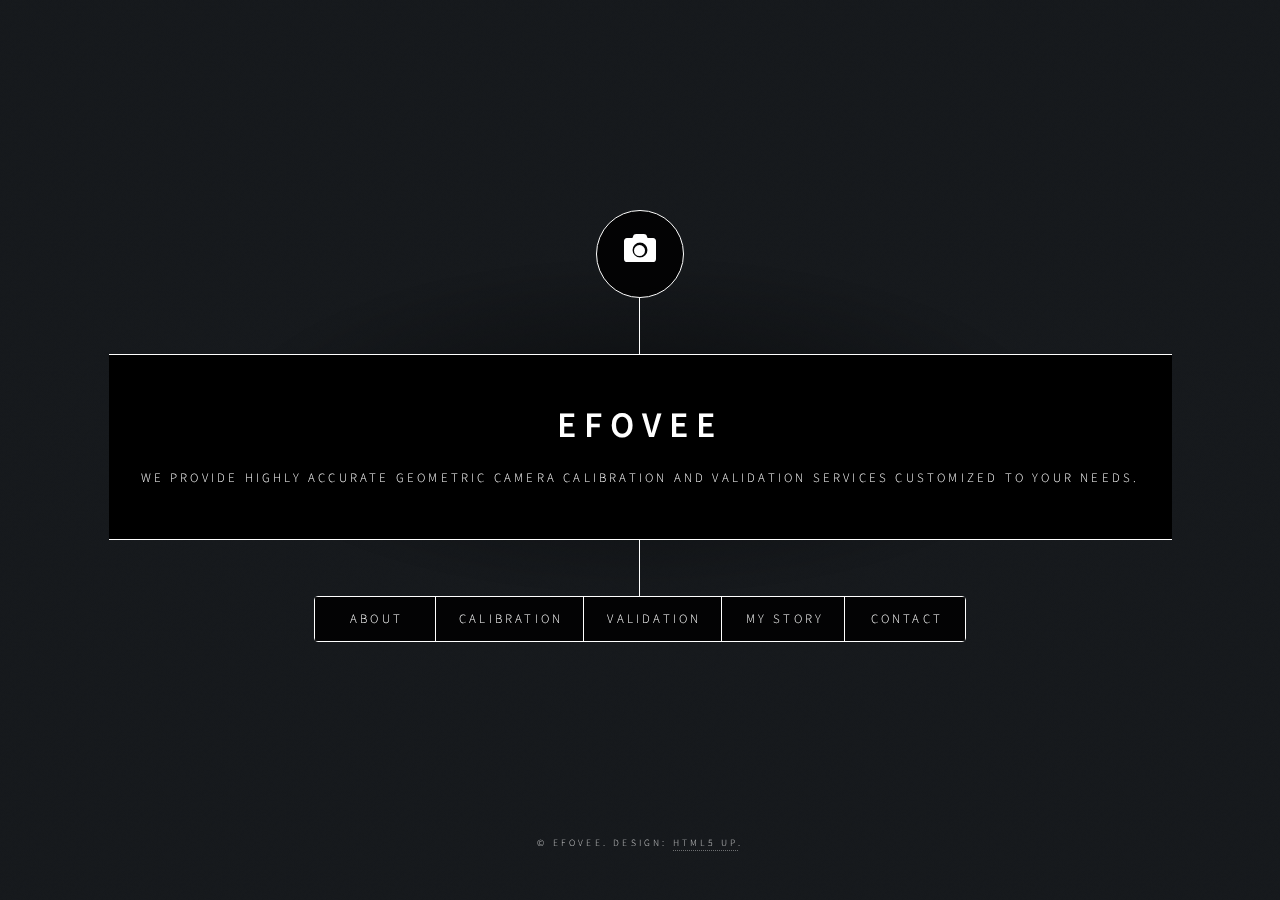
==== commit ba3b030a: "added my story section" ====
--- a/index.html
+++ b/index.html
@@ -35,6 +35,7 @@
 								<li><a href="#About">About</a></li>
 								<li><a href="#Calibration">Calibration</a></li>
 								<li><a href="#Validation">Validation</a></li>
+								<li><a href="#MyStory">My Story</a></li>
 								<li><a href="#Contact">Contact</a></li>
 								<!--<li><a href="#elements">Elements</a></li>-->
 							</ul>
@@ -48,9 +49,9 @@
 							<article id="About">
 								<h2 class="major">About</h2>
 								<!-- <span class="image main"><img width="100" src="images/legend.png" alt="" /></span> -->
-								<p>Efovee provides custom geometric camera calibration and validation services for your camera's needs.</a></p>
-								<p>Geometric calibration is becoming increasingly more important in machine vision industries such as automotive, aerospace, and many others. Machine vision cameras are rapidly improving in quality every year, but the demand for accuracy is increasingly stringent. At Efovee we strive to understand your camera's accuracy needs, and we provide meaningful feedback on what accuracies can be achieved - more than just reprojection error.</p>
-								<span class="image main"><img src="images/captureplan_.gif" alt="" /></span>
+								<p>Efovee provides custom geometric camera calibration and validation services for your camera's needs. To put it simply, camera calibration allows a camera to understand an object's location in the real world, like a ruler, as seen below where the camera measures the 3D coordinates of the stop sign.</a></p>
+								<span class="image main"><img src="images/calibration_explanation.gif" alt="" /></span>
+								<p>High accuracy geometric camera calibration is becoming more important in machine vision industries such as automotive, aerospace, and many others. At Efovee we strive to understand your camera's accuracy needs, and we provide meaningful feedback on what accuracies can be achieved - more than just reprojection error.</p>
 								<p>&nbsp</p>
 								<h3 style="text-align:center">Efovee currently provides the following services to its customers:</h3>
 								<p>&nbsp</p>
@@ -65,6 +66,7 @@
 								<p>Efovee validates your cameras at range providing you with a meaningful real world understanding of your camera's calibration accuracy.</p>
 								<p>&nbsp</p>
 								<h4 style="margin-bottom:25px">Efovee is currently working on the following features...</h4>
+								<p>&nbsp</p>
 								<i class="fa fa-wifi" style="float:left"></i>
 								<h4 style="text-indent: 25px">  Online API</h4>
 								<p>If you already have your own calibration setup, you can call the Efovee API to calibrate your cameras.</p>
@@ -78,20 +80,12 @@
 								<h2 class="major">Calibration</h2>
 								<p>Efovee provides custom geometric calibration solutions to get the best accuracy model derived from your cameras. We are able to meet very tight accuracy requirements achieving accuracies orders of magnitude lower than open source alternatives and competitors.</p>
 								<p>We achieve such accuracies by customizing unique solutions for every camera module. Our calibration process and software are very flexible, so Efovee is easily tailored to your needs for a quick turnaround time. Calibration statistics are also provided which will help you understand how your camera meaningfully performs in practice.</p>
-								<h3>Calibration Example:</h3>
-								<img src="images/legend.png" style="width:20%; margin-right:1.5%" align="right" alt="Legend - Red: Detected Points Green: Reprojected Points" />
-								<body>
-									<center><embed style='display:block' src="./images/image_0.html" height="500" width=100%></embed></center>
-									<center><embed style='display:block' src="./images/image_1.html" height="500" width=100%></embed></center>
-									<center><embed style='display:block' src="./images/image_2.html" height="500" width=100%></embed></center>
-									<p>&nbsp</p>
-									<center><embed style='display:block' src="./images/reprojection_error.png" width=100%></embed></center>
-								</body>
-								<p><b>*Lens: <a href="https://www.arducam.com/product/m40180h10-2/">Arducam M40180H10 (100deg)</a></b> | <b>Sensor: <a href="https://www.arducam.com/product/arducam-1080p-low-light-low-distortion-usb-camera-module-with-microphones-2mp-sony-cmos-imx323-mini-uvc-usb2-0-webcam-board-with-3-3ft-1m-cable-for-windows-linux-android-and-mac-os/">Sony IMX323</a></b></p>
-								<h3>Results:</h3>
-								<p><b>Focal Length (FLx, FLy): [782.4555721748328 781.1069995503218] <br>
-								Principal Point (PPx, PPy): [942.6003209107129 , 550.7687616615057] <br>
-								Center of Distortion (CoDx, CoDy): [944.872667906343 , 553.0388902378644] <br>
+								<p>&nbsp</p>
+								<h3>Efovee Calibration Example</h3>
+								<span class="image main"><img src="images/captureplan_.gif" alt="" /></span>
+								<p><b>Focal Length (FLx, FLy): [782.4555721748328, 781.1069995503218] <br>
+								Principal Point (PPx, PPy): [942.6003209107129, 550.7687616615057] <br>
+								Center of Distortion (CoDx, CoDy): [944.872667906343, 553.0388902378644] <br>
 								Distortion Coefficients (k1....kn): [-8.62715229e-04, -6.58635305e-04, -7.96401981e-04, -4.27027830e-04, -2.81477023e-06, -9.33947521e-04]</b></p>
 							</article>
 
@@ -100,21 +94,35 @@
 								<h2 class="major">Validation</h2>
 								<p>Reprojection error is certainly a meaningful statistic ubiquitous to geometric camera calibration, but reprojection error may be biased by the bundle adjustment while estimating the parameters resulting in an inaccurate calibration. </p>
 								<p>So how does the camera perform in reality?</p>
-								<p>At Efovee, we validate cameras at range in order to provide you with meaningful statistics about how your camera is performing in reality. This test is done as means of validating a camera calibration ensuring that overall calibration accuracy is statistically significant.</p>
 								<span class="image main"><img src="images/validation_setup.png" alt="" /></span>
-								<center><embed style='display:block' src="./images/validation_images.jpg" width=100%></embed></center>
-								<p>&nbsp</p>
+								<p>The triangulation test shows how accurate a camera performs in the real world. This test is performed at range, and encompasses the entire field of view to ensure a calibration has uniform accuracy across its image.</p>
+								<center><embed style='display:block' src="./images/validation_captureplan.gif" width=100%></embed></center>
+								<p>&nbsp</p>
+								<p>The distance between error for each triangulation target pair may be seen in the error plot below. In this error plot, 10.5mm in error is equivalent to 0.15% in relative error, or 0.03 degrees in error. This level of achieved accuracy is for a $20, 100° Arduino camera.</p>
 								<center><embed style='display:block' src="./images/efovee_errorplot.png" width=100%></embed></center>
 								<p><b>*Lens: <a href="https://www.arducam.com/product/m40180h10-2/">Arducam M40180H10 (100deg)</a></b> | <b>Sensor: <a href="https://www.arducam.com/product/arducam-1080p-low-light-low-distortion-usb-camera-module-with-microphones-2mp-sony-cmos-imx323-mini-uvc-usb2-0-webcam-board-with-3-3ft-1m-cable-for-windows-linux-android-and-mac-os/">Sony IMX323</a></b></p>
 								<center><embed style='display:block' src="./images/reprojectionerror.html" width=100%></embed></center>
 								<p>&nbsp</p>
 								<h3><b><u>OpenCV Comparison</u></b></h3>
-								<p>It can be seen that Efovee's method is 100 times more accurate than open source alternatives - such as OpenCV - which is accurate on the order of meters, not millimeters. 20% error is equal to 1.4m measured to model distance error.</p>
+								<p>It can be seen that Efovee's method is 100 times more accurate than open source alternatives - such as OpenCV - which is accurate on the order of meters, not millimeters.</p>
 								<center><embed style='display:block' src="./images/opencv_errorplot.png" width=100%></embed></center>
 								<p>&nbsp</p>
 								<h4>Typical Recommended OpenCV Capture Plan</h4>
 								<span class="image main"><img src="images/opencv_captureplan.png" alt="" /></span>
+								<p><b>Focal Length (FLx, FLy): [779.3078823383955, 779.5024261178617] <br>
+								Principal Point (PPx, PPy): [935.4601002958335, 548.1790814974687] <br>
+								Center of Distortion (CoDx, CoDy): [935.4601002958335, 548.1790814974687] <br>
+								Distortion Coefficients (k1....kn): [-0.1211714968834584, 0.020701251377411144, -0.016331156539148923, 0.0045673639712470945]</b></p>
 							</article>
+
+						<!-- My Story -->
+							<article id="MyStory">
+								<h2 class="major">My Story</h2>
+								<img src="images/headshot.jpg" width=60% alt="" style="float:left; width:25%; margin-right: 5%;"/>
+								<p>My name is Quinn Meyer. I am a data scientist, engineer, and intrinsic calibration expert with over five years of experience in the Advanced Driver-Assistance Systems (ADAS) industry evaluating image quality performance for high-volume manufactured embedded smart cameras. I have worked on focus score (MTF and SFR), camera alignment, temperature testing, and intrinsic calibration. </p>
+								<p>I have worked with many industry leading intrinsic calibration manufacturing suppliers and computer vision companies. I have a good understanding of what metrics need to be met for specific applications, why accuracy is important, and how to best evaluate the accuracy of a camera calibration. This knowledge encouraged me to create my own novel intrinsic calibration software which is easily tuned to calibrate different camera modules with varying field of views at industry-leading levels of accuracy.</p>
+								<p>Intrinsic calibration is undergoing a technological revolution due to recent developments in autonomous vehicle software. As a result there is a massive gap in knowledge between naive traditional methods for measuring accuracy and stringent modern methods. My goal is to close this gap and ensure your camera calibration is the best it can be.</p>
+								</article>
 
 						<!-- Contact -->
 							<article id="Contact">
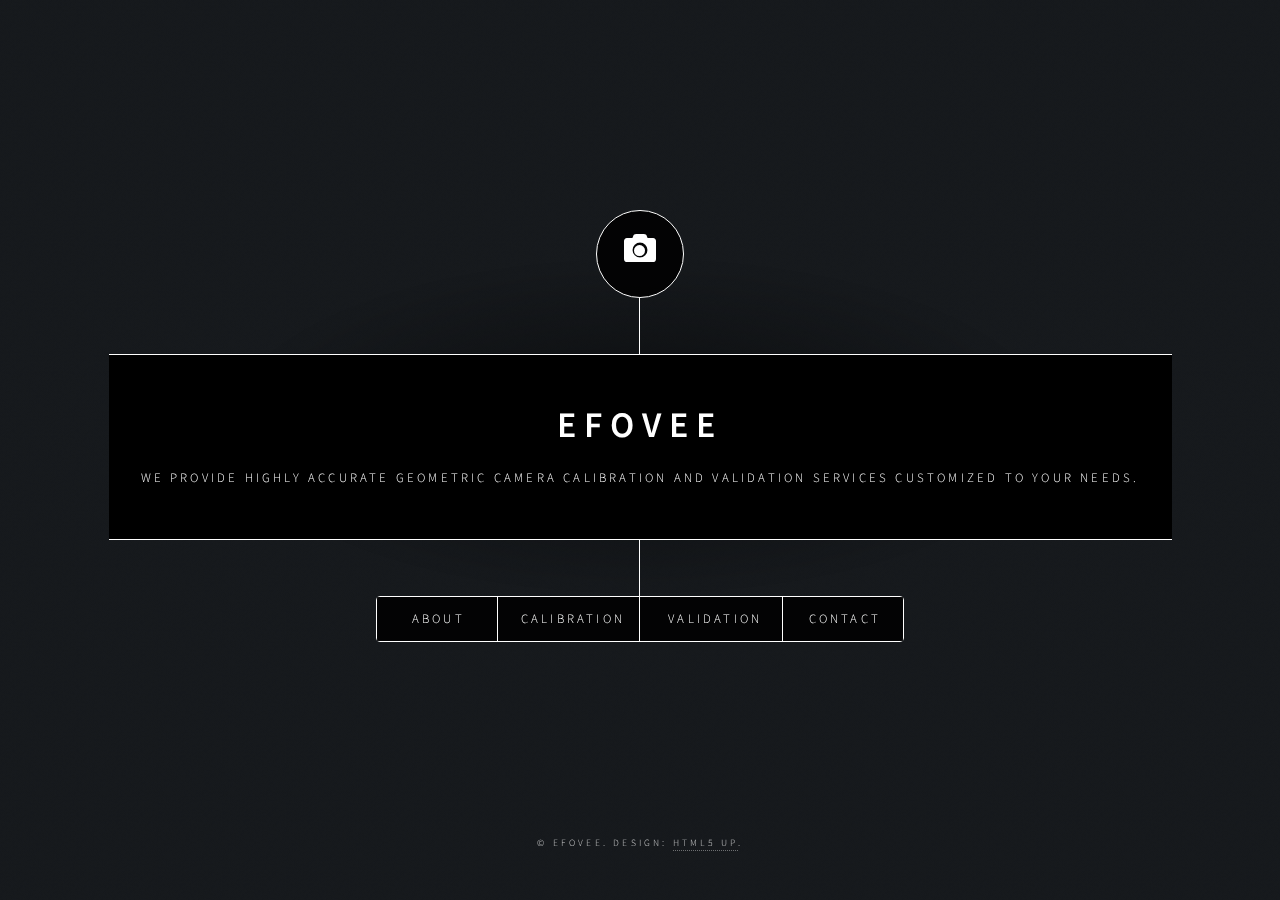
==== commit 052343af: "Add files via upload" ====
--- a/index.html
+++ b/index.html
@@ -1,420 +1,420 @@
-<!DOCTYPE HTML>
-<!--
-	Dimension by HTML5 UP
-	html5up.net | @ajlkn
-	Free for personal and commercial use under the CCA 3.0 license (html5up.net/license)
--->
-<html>
-	<head>
-		<title>Efovee</title>
-		<meta charset="utf-8" />
-		<meta name="viewport" content="width=device-width, initial-scale=1, user-scalable=no" />
-		<link rel="stylesheet" href="assets/css/main.css" />
-		<link href="//maxcdn.bootstrapcdn.com/font-awesome/4.1.0/css/font-awesome.min.css" rel="stylesheet">
-		<link href="https://use.fontawesome.com/releases/v5.7.2/css/all.css" rel="stylesheet">
-		<noscript><link rel="stylesheet" href="assets/css/noscript.css" /></noscript>
-	</head>
-	<body class="is-preload">
-
-		<!-- Wrapper -->
-			<div id="wrapper">
-
-				<!-- Header -->
-					<header id="header">
-						<div class="logo">
-							<i class="fa fa-camera fa-2x"></i>
-						</div>
-						<div class="content">
-							<div class="inner">
-								<h1>Efovee</h1>
-								<p>We provide highly accurate geometric camera calibration and validation services customized to your needs.</p>
-							</div>
-						</div>
-						<nav>
-							<ul>
-								<li><a href="#About">About</a></li>
-								<li><a href="#Calibration">Calibration</a></li>
-								<li><a href="#Validation">Validation</a></li>
-								<li><a href="#MyStory">My Story</a></li>
-								<li><a href="#Contact">Contact</a></li>
-								<!--<li><a href="#elements">Elements</a></li>-->
-							</ul>
-						</nav>
-					</header>
-
-				<!-- Main -->
-					<div id="main">
-
-						<!-- Intro -->
-							<article id="About">
-								<h2 class="major">About</h2>
-								<!-- <span class="image main"><img width="100" src="images/legend.png" alt="" /></span> -->
-								<p>Efovee provides custom geometric camera calibration and validation services for your camera's needs. To put it simply, camera calibration allows a camera to understand an object's location in the real world, like a ruler, as seen below where the camera measures the 3D coordinates of the stop sign.</a></p>
-								<span class="image main"><img src="images/calibration_explanation.gif" alt="" /></span>
-								<p>High accuracy geometric camera calibration is becoming more important in machine vision industries such as automotive, aerospace, and many others. At Efovee we strive to understand your camera's accuracy needs, and we provide meaningful feedback on what accuracies can be achieved - more than just reprojection error.</p>
-								<p>&nbsp</p>
-								<h3 style="text-align:center">Efovee currently provides the following services to its customers:</h3>
-								<p>&nbsp</p>
-								<i class="fa fa-camera" style="float:left"></i>
-								<h4 style="text-indent: 25px">  Camera Calibration</h4>
-								<p>Efovee calibrates your cameras for you. We provide custom calibration to get the highest accuracy camera model possible.</p>
-								<i class="fa fa-ruler" style="float:left"></i>
-								<h4 style="text-indent: 25px">  Benchmarking</h4>
-								<p>Efovee tests your cameras to determine what accuracies can be achieved, to perform competitor analysis, or assess feasibility.</p>
-								<i class="fa fa-sliders" style="float:left"></i>
-								<h4 style="text-indent: 25px">  Validation and Analytics</h4>
-								<p>Efovee validates your cameras at range providing you with a meaningful real world understanding of your camera's calibration accuracy.</p>
-								<p>&nbsp</p>
-								<h4 style="margin-bottom:25px">Efovee is currently working on the following features...</h4>
-								<p>&nbsp</p>
-								<i class="fa fa-wifi" style="float:left"></i>
-								<h4 style="text-indent: 25px">  Online API</h4>
-								<p>If you already have your own calibration setup, you can call the Efovee API to calibrate your cameras.</p>
-								<i class="fa fa-laptop-code" style="float:left"></i>
-								<h4 style="text-indent: 25px">  Test Fixture</h4>
-								<p>Efovee is developing a calibration machine that will automate the calibration process. Current calibration runtime is around 10-20 seconds depending on field of view.</p>
-							</article>
-
-						<!-- Work -->
-							<article id="Calibration">
-								<h2 class="major">Calibration</h2>
-								<p>Efovee provides custom geometric calibration solutions to get the best accuracy model derived from your cameras. We are able to meet very tight accuracy requirements achieving accuracies orders of magnitude lower than open source alternatives and competitors.</p>
-								<p>We achieve such accuracies by customizing unique solutions for every camera module. Our calibration process and software are very flexible, so Efovee is easily tailored to your needs for a quick turnaround time. Calibration statistics are also provided which will help you understand how your camera meaningfully performs in practice.</p>
-								<p>&nbsp</p>
-								<h3>Efovee Calibration Example</h3>
-								<span class="image main"><img src="images/captureplan_.gif" alt="" /></span>
-								<p><b>Focal Length (FLx, FLy): [782.4555721748328, 781.1069995503218] <br>
-								Principal Point (PPx, PPy): [942.6003209107129, 550.7687616615057] <br>
-								Center of Distortion (CoDx, CoDy): [944.872667906343, 553.0388902378644] <br>
-								Distortion Coefficients (k1....kn): [-8.62715229e-04, -6.58635305e-04, -7.96401981e-04, -4.27027830e-04, -2.81477023e-06, -9.33947521e-04]</b></p>
-							</article>
-
-						<!-- About -->
-							<article id="Validation">
-								<h2 class="major">Validation</h2>
-								<p>Reprojection error is certainly a meaningful statistic ubiquitous to geometric camera calibration, but reprojection error may be biased by the bundle adjustment while estimating the parameters resulting in an inaccurate calibration. </p>
-								<p>So how does the camera perform in reality?</p>
-								<span class="image main"><img src="images/validation_setup.png" alt="" /></span>
-								<p>The triangulation test shows how accurate a camera performs in the real world. This test is performed at range, and encompasses the entire field of view to ensure a calibration has uniform accuracy across its image.</p>
-								<center><embed style='display:block' src="./images/validation_captureplan.gif" width=100%></embed></center>
-								<p>&nbsp</p>
-								<p>The distance between error for each triangulation target pair may be seen in the error plot below. In this error plot, 10.5mm in error is equivalent to 0.15% in relative error, or 0.03 degrees in error. This level of achieved accuracy is for a $20, 100° Arduino camera.</p>
-								<center><embed style='display:block' src="./images/efovee_errorplot.png" width=100%></embed></center>
-								<p><b>*Lens: <a href="https://www.arducam.com/product/m40180h10-2/">Arducam M40180H10 (100deg)</a></b> | <b>Sensor: <a href="https://www.arducam.com/product/arducam-1080p-low-light-low-distortion-usb-camera-module-with-microphones-2mp-sony-cmos-imx323-mini-uvc-usb2-0-webcam-board-with-3-3ft-1m-cable-for-windows-linux-android-and-mac-os/">Sony IMX323</a></b></p>
-								<center><embed style='display:block' src="./images/reprojectionerror.html" width=100%></embed></center>
-								<p>&nbsp</p>
-								<h3><b><u>OpenCV Comparison</u></b></h3>
-								<p>It can be seen that Efovee's method is 100 times more accurate than open source alternatives - such as OpenCV - which is accurate on the order of meters, not millimeters.</p>
-								<center><embed style='display:block' src="./images/opencv_errorplot.png" width=100%></embed></center>
-								<p>&nbsp</p>
-								<h4>Typical Recommended OpenCV Capture Plan</h4>
-								<span class="image main"><img src="images/opencv_captureplan.png" alt="" /></span>
-								<p><b>Focal Length (FLx, FLy): [779.3078823383955, 779.5024261178617] <br>
-								Principal Point (PPx, PPy): [935.4601002958335, 548.1790814974687] <br>
-								Center of Distortion (CoDx, CoDy): [935.4601002958335, 548.1790814974687] <br>
-								Distortion Coefficients (k1....kn): [-0.1211714968834584, 0.020701251377411144, -0.016331156539148923, 0.0045673639712470945]</b></p>
-							</article>
-
-						<!-- My Story -->
-							<article id="MyStory">
-								<h2 class="major">My Story</h2>
-								<img src="images/headshot.jpg" width=60% alt="" style="float:left; width:25%; margin-right: 5%;"/>
-								<p>My name is Quinn Meyer. I am a data scientist, engineer, and intrinsic calibration expert with over five years of experience in the Advanced Driver-Assistance Systems (ADAS) industry evaluating image quality performance for high-volume manufactured embedded smart cameras. I have worked on focus score (MTF and SFR), camera alignment, temperature testing, and intrinsic calibration. </p>
-								<p>I have worked with many industry leading intrinsic calibration manufacturing suppliers and computer vision companies. I have a good understanding of what metrics need to be met for specific applications, why accuracy is important, and how to best evaluate the accuracy of a camera calibration. This knowledge encouraged me to create my own novel intrinsic calibration software which is easily tuned to calibrate different camera modules with varying field of views at industry-leading levels of accuracy.</p>
-								<p>Intrinsic calibration is undergoing a technological revolution due to recent developments in autonomous vehicle software. As a result there is a massive gap in knowledge between naive traditional methods for measuring accuracy and stringent modern methods. My goal is to close this gap and ensure your camera calibration is the best it can be.</p>
-								</article>
-
-						<!-- Contact -->
-							<article id="Contact">
-								<h2 class="major">Contact</h2>
-								<form method="post" action="https://formsubmit.co/e025fb56659c5836b9d246b00911af29">
-									<div class="fields">
-										<div class="field half">
-											<label for="name">Name</label>
-											<input type="text" name="name" id="name" />
-										</div>
-										<div class="field half">
-											<label for="email">Email</label>
-											<input type="text" name="email" id="email" />
-										</div>
-										<div class="field">
-											<label for="message">Message</label>
-											<textarea name="message" id="message" rows="4"></textarea>
-										</div>
-									</div>
-									<ul class="actions">
-										<li><input type="submit" value="Send Message" class="primary" /></li>
-										<li><input type="reset" value="Reset" /></li>
-									</ul>
-								</form>
-								<ul class="icons">
-									<!-- <li><a href="#" class="icon brands fa-twitter"><span class="label">Twitter</span></a></li>
-									<li><a href="#" class="icon brands fa-facebook-f"><span class="label">Facebook</span></a></li>
-									<li><a href="#" class="icon brands fa-instagram"><span class="label">Instagram</span></a></li>
-									<li><a href="#" class="icon brands fa-github"><span class="label">GitHub</span></a></li> -->
-								</ul>
-							</article>
-
-						<!-- Elements -->
-							<article id="elements">
-								<h2 class="major">Elements</h2>
-
-								<section>
-									<h3 class="major">Text</h3>
-									<p>This is <b>bold</b> and this is <strong>strong</strong>. This is <i>italic</i> and this is <em>emphasized</em>.
-									This is <sup>superscript</sup> text and this is <sub>subscript</sub> text.
-									This is <u>underlined</u> and this is code: <code>for (;;) { ... }</code>. Finally, <a href="#">this is a link</a>.</p>
-									<hr />
-									<h2>Heading Level 2</h2>
-									<h3>Heading Level 3</h3>
-									<h4>Heading Level 4</h4>
-									<h5>Heading Level 5</h5>
-									<h6>Heading Level 6</h6>
-									<hr />
-									<h4>Blockquote</h4>
-									<blockquote>Fringilla nisl. Donec accumsan interdum nisi, quis tincidunt felis sagittis eget tempus euismod. Vestibulum ante ipsum primis in faucibus vestibulum. Blandit adipiscing eu felis iaculis volutpat ac adipiscing accumsan faucibus. Vestibulum ante ipsum primis in faucibus lorem ipsum dolor sit amet nullam adipiscing eu felis.</blockquote>
-									<h4>Preformatted</h4>
-									<pre><code>i = 0;
-
-while (!deck.isInOrder()) {
-    print 'Iteration ' + i;
-    deck.shuffle();
-    i++;
-}
-
-print 'It took ' + i + ' iterations to sort the deck.';</code></pre>
-								</section>
-
-								<section>
-									<h3 class="major">Lists</h3>
-
-									<h4>Unordered</h4>
-									<ul>
-										<li>Dolor pulvinar etiam.</li>
-										<li>Sagittis adipiscing.</li>
-										<li>Felis enim feugiat.</li>
-									</ul>
-
-									<h4>Alternate</h4>
-									<ul class="alt">
-										<li>Dolor pulvinar etiam.</li>
-										<li>Sagittis adipiscing.</li>
-										<li>Felis enim feugiat.</li>
-									</ul>
-
-									<h4>Ordered</h4>
-									<ol>
-										<li>Dolor pulvinar etiam.</li>
-										<li>Etiam vel felis viverra.</li>
-										<li>Felis enim feugiat.</li>
-										<li>Dolor pulvinar etiam.</li>
-										<li>Etiam vel felis lorem.</li>
-										<li>Felis enim et feugiat.</li>
-									</ol>
-									<h4>Icons</h4>
-									<ul class="icons">
-										<li><a href="#" class="icon brands fa-twitter"><span class="label">Twitter</span></a></li>
-										<li><a href="#" class="icon brands fa-facebook-f"><span class="label">Facebook</span></a></li>
-										<li><a href="#" class="icon brands fa-instagram"><span class="label">Instagram</span></a></li>
-										<li><a href="#" class="icon brands fa-github"><span class="label">Github</span></a></li>
-									</ul>
-
-									<h4>Actions</h4>
-									<ul class="actions">
-										<li><a href="#" class="button primary">Default</a></li>
-										<li><a href="#" class="button">Default</a></li>
-									</ul>
-									<ul class="actions stacked">
-										<li><a href="#" class="button primary">Default</a></li>
-										<li><a href="#" class="button">Default</a></li>
-									</ul>
-								</section>
-
-								<section>
-									<h3 class="major">Table</h3>
-									<h4>Default</h4>
-									<div class="table-wrapper">
-										<table>
-											<thead>
-												<tr>
-													<th>Name</th>
-													<th>Description</th>
-													<th>Price</th>
-												</tr>
-											</thead>
-											<tbody>
-												<tr>
-													<td>Item One</td>
-													<td>Ante turpis integer aliquet porttitor.</td>
-													<td>29.99</td>
-												</tr>
-												<tr>
-													<td>Item Two</td>
-													<td>Vis ac commodo adipiscing arcu aliquet.</td>
-													<td>19.99</td>
-												</tr>
-												<tr>
-													<td>Item Three</td>
-													<td> Morbi faucibus arcu accumsan lorem.</td>
-													<td>29.99</td>
-												</tr>
-												<tr>
-													<td>Item Four</td>
-													<td>Vitae integer tempus condimentum.</td>
-													<td>19.99</td>
-												</tr>
-												<tr>
-													<td>Item Five</td>
-													<td>Ante turpis integer aliquet porttitor.</td>
-													<td>29.99</td>
-												</tr>
-											</tbody>
-											<tfoot>
-												<tr>
-													<td colspan="2"></td>
-													<td>100.00</td>
-												</tr>
-											</tfoot>
-										</table>
-									</div>
-
-									<h4>Alternate</h4>
-									<div class="table-wrapper">
-										<table class="alt">
-											<thead>
-												<tr>
-													<th>Name</th>
-													<th>Description</th>
-													<th>Price</th>
-												</tr>
-											</thead>
-											<tbody>
-												<tr>
-													<td>Item One</td>
-													<td>Ante turpis integer aliquet porttitor.</td>
-													<td>29.99</td>
-												</tr>
-												<tr>
-													<td>Item Two</td>
-													<td>Vis ac commodo adipiscing arcu aliquet.</td>
-													<td>19.99</td>
-												</tr>
-												<tr>
-													<td>Item Three</td>
-													<td> Morbi faucibus arcu accumsan lorem.</td>
-													<td>29.99</td>
-												</tr>
-												<tr>
-													<td>Item Four</td>
-													<td>Vitae integer tempus condimentum.</td>
-													<td>19.99</td>
-												</tr>
-												<tr>
-													<td>Item Five</td>
-													<td>Ante turpis integer aliquet porttitor.</td>
-													<td>29.99</td>
-												</tr>
-											</tbody>
-											<tfoot>
-												<tr>
-													<td colspan="2"></td>
-													<td>100.00</td>
-												</tr>
-											</tfoot>
-										</table>
-									</div>
-								</section>
-
-								<section>
-									<h3 class="major">Buttons</h3>
-									<ul class="actions">
-										<li><a href="#" class="button primary">Primary</a></li>
-										<li><a href="#" class="button">Default</a></li>
-									</ul>
-									<ul class="actions">
-										<li><a href="#" class="button">Default</a></li>
-										<li><a href="#" class="button small">Small</a></li>
-									</ul>
-									<ul class="actions">
-										<li><a href="#" class="button primary icon solid fa-download">Icon</a></li>
-										<li><a href="#" class="button icon solid fa-download">Icon</a></li>
-									</ul>
-									<ul class="actions">
-										<li><span class="button primary disabled">Disabled</span></li>
-										<li><span class="button disabled">Disabled</span></li>
-									</ul>
-								</section>
-
-								<section>
-									<h3 class="major">Form</h3>
-									<form method="post" action="#">
-										<div class="fields">
-											<div class="field half">
-												<label for="demo-name">Name</label>
-												<input type="text" name="demo-name" id="demo-name" value="" placeholder="Jane Doe" />
-											</div>
-											<div class="field half">
-												<label for="demo-email">Email</label>
-												<input type="email" name="demo-email" id="demo-email" value="" placeholder="jane@untitled.tld" />
-											</div>
-											<div class="field">
-												<label for="demo-category">Category</label>
-												<select name="demo-category" id="demo-category">
-													<option value="">-</option>
-													<option value="1">Manufacturing</option>
-													<option value="1">Shipping</option>
-													<option value="1">Administration</option>
-													<option value="1">Human Resources</option>
-												</select>
-											</div>
-											<div class="field half">
-												<input type="radio" id="demo-priority-low" name="demo-priority" checked>
-												<label for="demo-priority-low">Low</label>
-											</div>
-											<div class="field half">
-												<input type="radio" id="demo-priority-high" name="demo-priority">
-												<label for="demo-priority-high">High</label>
-											</div>
-											<div class="field half">
-												<input type="checkbox" id="demo-copy" name="demo-copy">
-												<label for="demo-copy">Email me a copy</label>
-											</div>
-											<div class="field half">
-												<input type="checkbox" id="demo-human" name="demo-human" checked>
-												<label for="demo-human">Not a robot</label>
-											</div>
-											<div class="field">
-												<label for="demo-message">Message</label>
-												<textarea name="demo-message" id="demo-message" placeholder="Enter your message" rows="6"></textarea>
-											</div>
-										</div>
-										<ul class="actions">
-											<li><input type="submit" value="Send Message" class="primary" /></li>
-											<li><input type="reset" value="Reset" /></li>
-										</ul>
-									</form>
-								</section>
-
-							</article>
-
-					</div>
-
-				<!-- Footer -->
-					<footer id="footer">
-						<p class="copyright">&copy; Efovee. Design: <a href="https://html5up.net">HTML5 UP</a>.</p>
-					</footer>
-
-			</div>
-
-		<!-- BG -->
-			<div id="bg"></div>
-
-		<!-- Scripts -->
-			<script src="assets/js/jquery.min.js"></script>
-			<script src="assets/js/browser.min.js"></script>
-			<script src="assets/js/breakpoints.min.js"></script>
-			<script src="assets/js/util.js"></script>
-			<script src="assets/js/main.js"></script>
-
-	</body>
-</html>
+<!DOCTYPE HTML>
+<!--
+	Dimension by HTML5 UP
+	html5up.net | @ajlkn
+	Free for personal and commercial use under the CCA 3.0 license (html5up.net/license)
+-->
+<html>
+	<head>
+		<title>Efovee</title>
+		<meta charset="utf-8" />
+		<meta name="viewport" content="width=device-width, initial-scale=1, user-scalable=no" />
+		<link rel="stylesheet" href="assets/css/main.css" />
+		<link href="//maxcdn.bootstrapcdn.com/font-awesome/4.1.0/css/font-awesome.min.css" rel="stylesheet">
+		<link href="https://use.fontawesome.com/releases/v5.7.2/css/all.css" rel="stylesheet">
+		<noscript><link rel="stylesheet" href="assets/css/noscript.css" /></noscript>
+	</head>
+	<body class="is-preload">
+
+		<!-- Wrapper -->
+			<div id="wrapper">
+
+				<!-- Header -->
+					<header id="header">
+						<div class="logo">
+							<i class="fa fa-camera fa-2x"></i>
+						</div>
+						<div class="content">
+							<div class="inner">
+								<h1>Efovee</h1>
+								<p>We provide highly accurate geometric camera calibration and validation services customized to your needs.</p>
+							</div>
+						</div>
+						<nav>
+							<ul>
+								<li><a href="#About">About</a></li>
+								<li><a href="#Calibration">Calibration</a></li>
+								<li><a href="#Validation">Validation</a></li>
+								<!-- <li><a href="#MyStory">My Story</a></li> -->
+								<li><a href="#Contact">Contact</a></li>
+								<!--<li><a href="#elements">Elements</a></li>-->
+							</ul>
+						</nav>
+					</header>
+
+				<!-- Main -->
+					<div id="main">
+
+						<!-- Intro -->
+							<article id="About">
+								<h2 class="major">About</h2>
+								<!-- <span class="image main"><img width="100" src="images/legend.png" alt="" /></span> -->
+								<p>Efovee provides custom geometric camera calibration and validation services for your camera's needs. To put it simply, camera calibration allows a camera to understand an object's location in the real world, like a ruler, as seen below where the camera measures the 3D coordinates of the stop sign.</a></p>
+								<span class="image main"><img src="images/calibration_explanation.gif" alt="" /></span>
+								<p>High accuracy geometric camera calibration is becoming more important in machine vision industries such as automotive, aerospace, and many others. At Efovee we strive to understand your camera's accuracy needs, and we provide meaningful feedback on what accuracies can be achieved - more than just reprojection error.</p>
+								<p>&nbsp</p>
+								<h3 style="text-align:center">Efovee currently provides the following services to its customers:</h3>
+								<p>&nbsp</p>
+								<i class="fa fa-camera" style="float:left"></i>
+								<h4 style="text-indent: 25px">  Camera Calibration</h4>
+								<p>Efovee calibrates your cameras for you. We provide custom calibration to get the highest accuracy camera model possible.</p>
+								<i class="fa fa-ruler" style="float:left"></i>
+								<h4 style="text-indent: 25px">  Benchmarking</h4>
+								<p>Efovee tests your cameras to determine what accuracies can be achieved, to perform competitor analysis, or assess feasibility.</p>
+								<i class="fa fa-sliders" style="float:left"></i>
+								<h4 style="text-indent: 25px">  Validation and Analytics</h4>
+								<p>Efovee validates your cameras at range providing you with a meaningful real world understanding of your camera's calibration accuracy.</p>
+								<p>&nbsp</p>
+								<h4 style="margin-bottom:25px">Efovee is currently working on the following features...</h4>
+								<p>&nbsp</p>
+								<i class="fa fa-wifi" style="float:left"></i>
+								<h4 style="text-indent: 25px">  Online API</h4>
+								<p>If you already have your own calibration setup, you can call the Efovee API to calibrate your cameras.</p>
+								<i class="fa fa-laptop-code" style="float:left"></i>
+								<h4 style="text-indent: 25px">  Test Fixture</h4>
+								<p>Efovee is developing a calibration machine that will automate the calibration process. Current calibration runtime is around 10-20 seconds depending on field of view.</p>
+							</article>
+
+						<!-- Work -->
+							<article id="Calibration">
+								<h2 class="major">Calibration</h2>
+								<p>Efovee provides custom geometric calibration solutions to get the best accuracy model derived from your cameras. We are able to meet very tight accuracy requirements achieving accuracies orders of magnitude lower than open source alternatives and competitors.</p>
+								<p>We achieve such accuracies by customizing unique solutions for every camera module. Our calibration process and software are very flexible, so Efovee is easily tailored to your needs for a quick turnaround time. Calibration statistics are also provided which will help you understand how your camera meaningfully performs in practice.</p>
+								<p>&nbsp</p>
+								<h3>Efovee Calibration Example</h3>
+								<span class="image main"><img src="images/captureplan_.gif" alt="" /></span>
+								<p><b>Focal Length (FLx, FLy): [782.4555721748328, 781.1069995503218] <br>
+								Principal Point (PPx, PPy): [942.6003209107129, 550.7687616615057] <br>
+								Center of Distortion (CoDx, CoDy): [944.872667906343, 553.0388902378644] <br>
+								Distortion Coefficients (k1....kn): [-8.62715229e-04, -6.58635305e-04, -7.96401981e-04, -4.27027830e-04, -2.81477023e-06, -9.33947521e-04]</b></p>
+							</article>
+
+						<!-- About -->
+							<article id="Validation">
+								<h2 class="major">Validation</h2>
+								<p>Reprojection error is certainly a meaningful statistic ubiquitous to geometric camera calibration, but reprojection error may be biased by the bundle adjustment while estimating the parameters resulting in an inaccurate calibration. </p>
+								<p>So how does the camera perform in reality?</p>
+								<span class="image main"><img src="images/validation_setup.png" alt="" /></span>
+								<p>The triangulation test shows how accurate a camera performs in the real world. This test is performed at range, and encompasses the entire field of view to ensure a calibration has uniform accuracy across its image.</p>
+								<center><embed style='display:block' src="./images/validation_captureplan.gif" width=100%></embed></center>
+								<p>&nbsp</p>
+								<p>The distance between error for each triangulation target pair may be seen in the error plot below. In this error plot, 10.5mm in error is equivalent to 0.15% in relative error, or 0.03 degrees in error. This level of achieved accuracy is for a $20, 100° Arduino camera.</p>
+								<center><embed style='display:block' src="./images/efovee_errorplot.png" width=100%></embed></center>
+								<p><b>*Lens: <a href="https://www.arducam.com/product/m40180h10-2/">Arducam M40180H10 (100deg)</a></b> | <b>Sensor: <a href="https://www.arducam.com/product/arducam-1080p-low-light-low-distortion-usb-camera-module-with-microphones-2mp-sony-cmos-imx323-mini-uvc-usb2-0-webcam-board-with-3-3ft-1m-cable-for-windows-linux-android-and-mac-os/">Sony IMX323</a></b></p>
+								<center><embed style='display:block' src="./images/reprojectionerror.html" width=100%></embed></center>
+								<p>&nbsp</p>
+								<h3><b><u>OpenCV Comparison</u></b></h3>
+								<p>It can be seen that Efovee's method is 100 times more accurate than open source alternatives - such as OpenCV - which is accurate on the order of meters, not millimeters.</p>
+								<center><embed style='display:block' src="./images/opencv_errorplot.png" width=100%></embed></center>
+								<p>&nbsp</p>
+								<h4>Typical Recommended OpenCV Capture Plan</h4>
+								<span class="image main"><img src="images/opencv_captureplan.png" alt="" /></span>
+								<p><b>Focal Length (FLx, FLy): [779.3078823383955, 779.5024261178617] <br>
+								Principal Point (PPx, PPy): [935.4601002958335, 548.1790814974687] <br>
+								Center of Distortion (CoDx, CoDy): [935.4601002958335, 548.1790814974687] <br>
+								Distortion Coefficients (k1....kn): [-0.1211714968834584, 0.020701251377411144, -0.016331156539148923, 0.0045673639712470945]</b></p>
+							</article>
+
+						<!-- My Story -->
+							<!-- <article id="MyStory">
+								<h2 class="major">My Story</h2>
+								<img src="images/headshot.jpg" width=60% alt="" style="float:left; width:25%; margin-right: 5%;"/>
+								<p>My name is Quinn Meyer. I am a data scientist, engineer, and intrinsic calibration expert with over five years of experience in the Advanced Driver-Assistance Systems (ADAS) industry evaluating image quality performance for high-volume manufactured embedded smart cameras. I have worked on focus score (MTF and SFR), camera alignment, temperature testing, and intrinsic calibration. </p>
+								<p>I have worked with many industry leading intrinsic calibration manufacturing suppliers and computer vision companies which has helped me attain a good understanding of what metrics need to be met for specific applications, why accuracy is important, and how to best evaluate the accuracy of a camera calibration. This knowledge encouraged me to create my own novel intrinsic calibration software which is easily tuned to calibrate different camera modules with varying field of views at industry-leading levels of accuracy.</p>
+								<p>Intrinsic calibration is undergoing a technological revolution due to recent developments in autonomous vehicle software. As a result there is a massive gap in knowledge between naive traditional methods for measuring accuracy and stringent modern methods. My goal is to close this gap and ensure your camera calibration is the best it can be.</p>
+							</article> -->
+
+						<!-- Contact -->
+							<article id="Contact">
+								<h2 class="major">Contact</h2>
+								<form method="post" action="https://formsubmit.co/e025fb56659c5836b9d246b00911af29">
+									<div class="fields">
+										<div class="field half">
+											<label for="name">Name</label>
+											<input type="text" name="name" id="name" />
+										</div>
+										<div class="field half">
+											<label for="email">Email</label>
+											<input type="text" name="email" id="email" />
+										</div>
+										<div class="field">
+											<label for="message">Message</label>
+											<textarea name="message" id="message" rows="4"></textarea>
+										</div>
+									</div>
+									<ul class="actions">
+										<li><input type="submit" value="Send Message" class="primary" /></li>
+										<li><input type="reset" value="Reset" /></li>
+									</ul>
+								</form>
+								<ul class="icons">
+									<!-- <li><a href="#" class="icon brands fa-twitter"><span class="label">Twitter</span></a></li>
+									<li><a href="#" class="icon brands fa-facebook-f"><span class="label">Facebook</span></a></li>
+									<li><a href="#" class="icon brands fa-instagram"><span class="label">Instagram</span></a></li>
+									<li><a href="#" class="icon brands fa-github"><span class="label">GitHub</span></a></li> -->
+								</ul>
+							</article>
+
+						<!-- Elements -->
+							<article id="elements">
+								<h2 class="major">Elements</h2>
+
+								<section>
+									<h3 class="major">Text</h3>
+									<p>This is <b>bold</b> and this is <strong>strong</strong>. This is <i>italic</i> and this is <em>emphasized</em>.
+									This is <sup>superscript</sup> text and this is <sub>subscript</sub> text.
+									This is <u>underlined</u> and this is code: <code>for (;;) { ... }</code>. Finally, <a href="#">this is a link</a>.</p>
+									<hr />
+									<h2>Heading Level 2</h2>
+									<h3>Heading Level 3</h3>
+									<h4>Heading Level 4</h4>
+									<h5>Heading Level 5</h5>
+									<h6>Heading Level 6</h6>
+									<hr />
+									<h4>Blockquote</h4>
+									<blockquote>Fringilla nisl. Donec accumsan interdum nisi, quis tincidunt felis sagittis eget tempus euismod. Vestibulum ante ipsum primis in faucibus vestibulum. Blandit adipiscing eu felis iaculis volutpat ac adipiscing accumsan faucibus. Vestibulum ante ipsum primis in faucibus lorem ipsum dolor sit amet nullam adipiscing eu felis.</blockquote>
+									<h4>Preformatted</h4>
+									<pre><code>i = 0;
+
+while (!deck.isInOrder()) {
+    print 'Iteration ' + i;
+    deck.shuffle();
+    i++;
+}
+
+print 'It took ' + i + ' iterations to sort the deck.';</code></pre>
+								</section>
+
+								<section>
+									<h3 class="major">Lists</h3>
+
+									<h4>Unordered</h4>
+									<ul>
+										<li>Dolor pulvinar etiam.</li>
+										<li>Sagittis adipiscing.</li>
+										<li>Felis enim feugiat.</li>
+									</ul>
+
+									<h4>Alternate</h4>
+									<ul class="alt">
+										<li>Dolor pulvinar etiam.</li>
+										<li>Sagittis adipiscing.</li>
+										<li>Felis enim feugiat.</li>
+									</ul>
+
+									<h4>Ordered</h4>
+									<ol>
+										<li>Dolor pulvinar etiam.</li>
+										<li>Etiam vel felis viverra.</li>
+										<li>Felis enim feugiat.</li>
+										<li>Dolor pulvinar etiam.</li>
+										<li>Etiam vel felis lorem.</li>
+										<li>Felis enim et feugiat.</li>
+									</ol>
+									<h4>Icons</h4>
+									<ul class="icons">
+										<li><a href="#" class="icon brands fa-twitter"><span class="label">Twitter</span></a></li>
+										<li><a href="#" class="icon brands fa-facebook-f"><span class="label">Facebook</span></a></li>
+										<li><a href="#" class="icon brands fa-instagram"><span class="label">Instagram</span></a></li>
+										<li><a href="#" class="icon brands fa-github"><span class="label">Github</span></a></li>
+									</ul>
+
+									<h4>Actions</h4>
+									<ul class="actions">
+										<li><a href="#" class="button primary">Default</a></li>
+										<li><a href="#" class="button">Default</a></li>
+									</ul>
+									<ul class="actions stacked">
+										<li><a href="#" class="button primary">Default</a></li>
+										<li><a href="#" class="button">Default</a></li>
+									</ul>
+								</section>
+
+								<section>
+									<h3 class="major">Table</h3>
+									<h4>Default</h4>
+									<div class="table-wrapper">
+										<table>
+											<thead>
+												<tr>
+													<th>Name</th>
+													<th>Description</th>
+													<th>Price</th>
+												</tr>
+											</thead>
+											<tbody>
+												<tr>
+													<td>Item One</td>
+													<td>Ante turpis integer aliquet porttitor.</td>
+													<td>29.99</td>
+												</tr>
+												<tr>
+													<td>Item Two</td>
+													<td>Vis ac commodo adipiscing arcu aliquet.</td>
+													<td>19.99</td>
+												</tr>
+												<tr>
+													<td>Item Three</td>
+													<td> Morbi faucibus arcu accumsan lorem.</td>
+													<td>29.99</td>
+												</tr>
+												<tr>
+													<td>Item Four</td>
+													<td>Vitae integer tempus condimentum.</td>
+													<td>19.99</td>
+												</tr>
+												<tr>
+													<td>Item Five</td>
+													<td>Ante turpis integer aliquet porttitor.</td>
+													<td>29.99</td>
+												</tr>
+											</tbody>
+											<tfoot>
+												<tr>
+													<td colspan="2"></td>
+													<td>100.00</td>
+												</tr>
+											</tfoot>
+										</table>
+									</div>
+
+									<h4>Alternate</h4>
+									<div class="table-wrapper">
+										<table class="alt">
+											<thead>
+												<tr>
+													<th>Name</th>
+													<th>Description</th>
+													<th>Price</th>
+												</tr>
+											</thead>
+											<tbody>
+												<tr>
+													<td>Item One</td>
+													<td>Ante turpis integer aliquet porttitor.</td>
+													<td>29.99</td>
+												</tr>
+												<tr>
+													<td>Item Two</td>
+													<td>Vis ac commodo adipiscing arcu aliquet.</td>
+													<td>19.99</td>
+												</tr>
+												<tr>
+													<td>Item Three</td>
+													<td> Morbi faucibus arcu accumsan lorem.</td>
+													<td>29.99</td>
+												</tr>
+												<tr>
+													<td>Item Four</td>
+													<td>Vitae integer tempus condimentum.</td>
+													<td>19.99</td>
+												</tr>
+												<tr>
+													<td>Item Five</td>
+													<td>Ante turpis integer aliquet porttitor.</td>
+													<td>29.99</td>
+												</tr>
+											</tbody>
+											<tfoot>
+												<tr>
+													<td colspan="2"></td>
+													<td>100.00</td>
+												</tr>
+											</tfoot>
+										</table>
+									</div>
+								</section>
+
+								<section>
+									<h3 class="major">Buttons</h3>
+									<ul class="actions">
+										<li><a href="#" class="button primary">Primary</a></li>
+										<li><a href="#" class="button">Default</a></li>
+									</ul>
+									<ul class="actions">
+										<li><a href="#" class="button">Default</a></li>
+										<li><a href="#" class="button small">Small</a></li>
+									</ul>
+									<ul class="actions">
+										<li><a href="#" class="button primary icon solid fa-download">Icon</a></li>
+										<li><a href="#" class="button icon solid fa-download">Icon</a></li>
+									</ul>
+									<ul class="actions">
+										<li><span class="button primary disabled">Disabled</span></li>
+										<li><span class="button disabled">Disabled</span></li>
+									</ul>
+								</section>
+
+								<section>
+									<h3 class="major">Form</h3>
+									<form method="post" action="#">
+										<div class="fields">
+											<div class="field half">
+												<label for="demo-name">Name</label>
+												<input type="text" name="demo-name" id="demo-name" value="" placeholder="Jane Doe" />
+											</div>
+											<div class="field half">
+												<label for="demo-email">Email</label>
+												<input type="email" name="demo-email" id="demo-email" value="" placeholder="jane@untitled.tld" />
+											</div>
+											<div class="field">
+												<label for="demo-category">Category</label>
+												<select name="demo-category" id="demo-category">
+													<option value="">-</option>
+													<option value="1">Manufacturing</option>
+													<option value="1">Shipping</option>
+													<option value="1">Administration</option>
+													<option value="1">Human Resources</option>
+												</select>
+											</div>
+											<div class="field half">
+												<input type="radio" id="demo-priority-low" name="demo-priority" checked>
+												<label for="demo-priority-low">Low</label>
+											</div>
+											<div class="field half">
+												<input type="radio" id="demo-priority-high" name="demo-priority">
+												<label for="demo-priority-high">High</label>
+											</div>
+											<div class="field half">
+												<input type="checkbox" id="demo-copy" name="demo-copy">
+												<label for="demo-copy">Email me a copy</label>
+											</div>
+											<div class="field half">
+												<input type="checkbox" id="demo-human" name="demo-human" checked>
+												<label for="demo-human">Not a robot</label>
+											</div>
+											<div class="field">
+												<label for="demo-message">Message</label>
+												<textarea name="demo-message" id="demo-message" placeholder="Enter your message" rows="6"></textarea>
+											</div>
+										</div>
+										<ul class="actions">
+											<li><input type="submit" value="Send Message" class="primary" /></li>
+											<li><input type="reset" value="Reset" /></li>
+										</ul>
+									</form>
+								</section>
+
+							</article>
+
+					</div>
+
+				<!-- Footer -->
+					<footer id="footer">
+						<p class="copyright">&copy; Efovee. Design: <a href="https://html5up.net">HTML5 UP</a>.</p>
+					</footer>
+
+			</div>
+
+		<!-- BG -->
+			<div id="bg"></div>
+
+		<!-- Scripts -->
+			<script src="assets/js/jquery.min.js"></script>
+			<script src="assets/js/browser.min.js"></script>
+			<script src="assets/js/breakpoints.min.js"></script>
+			<script src="assets/js/util.js"></script>
+			<script src="assets/js/main.js"></script>
+
+	</body>
+</html>
